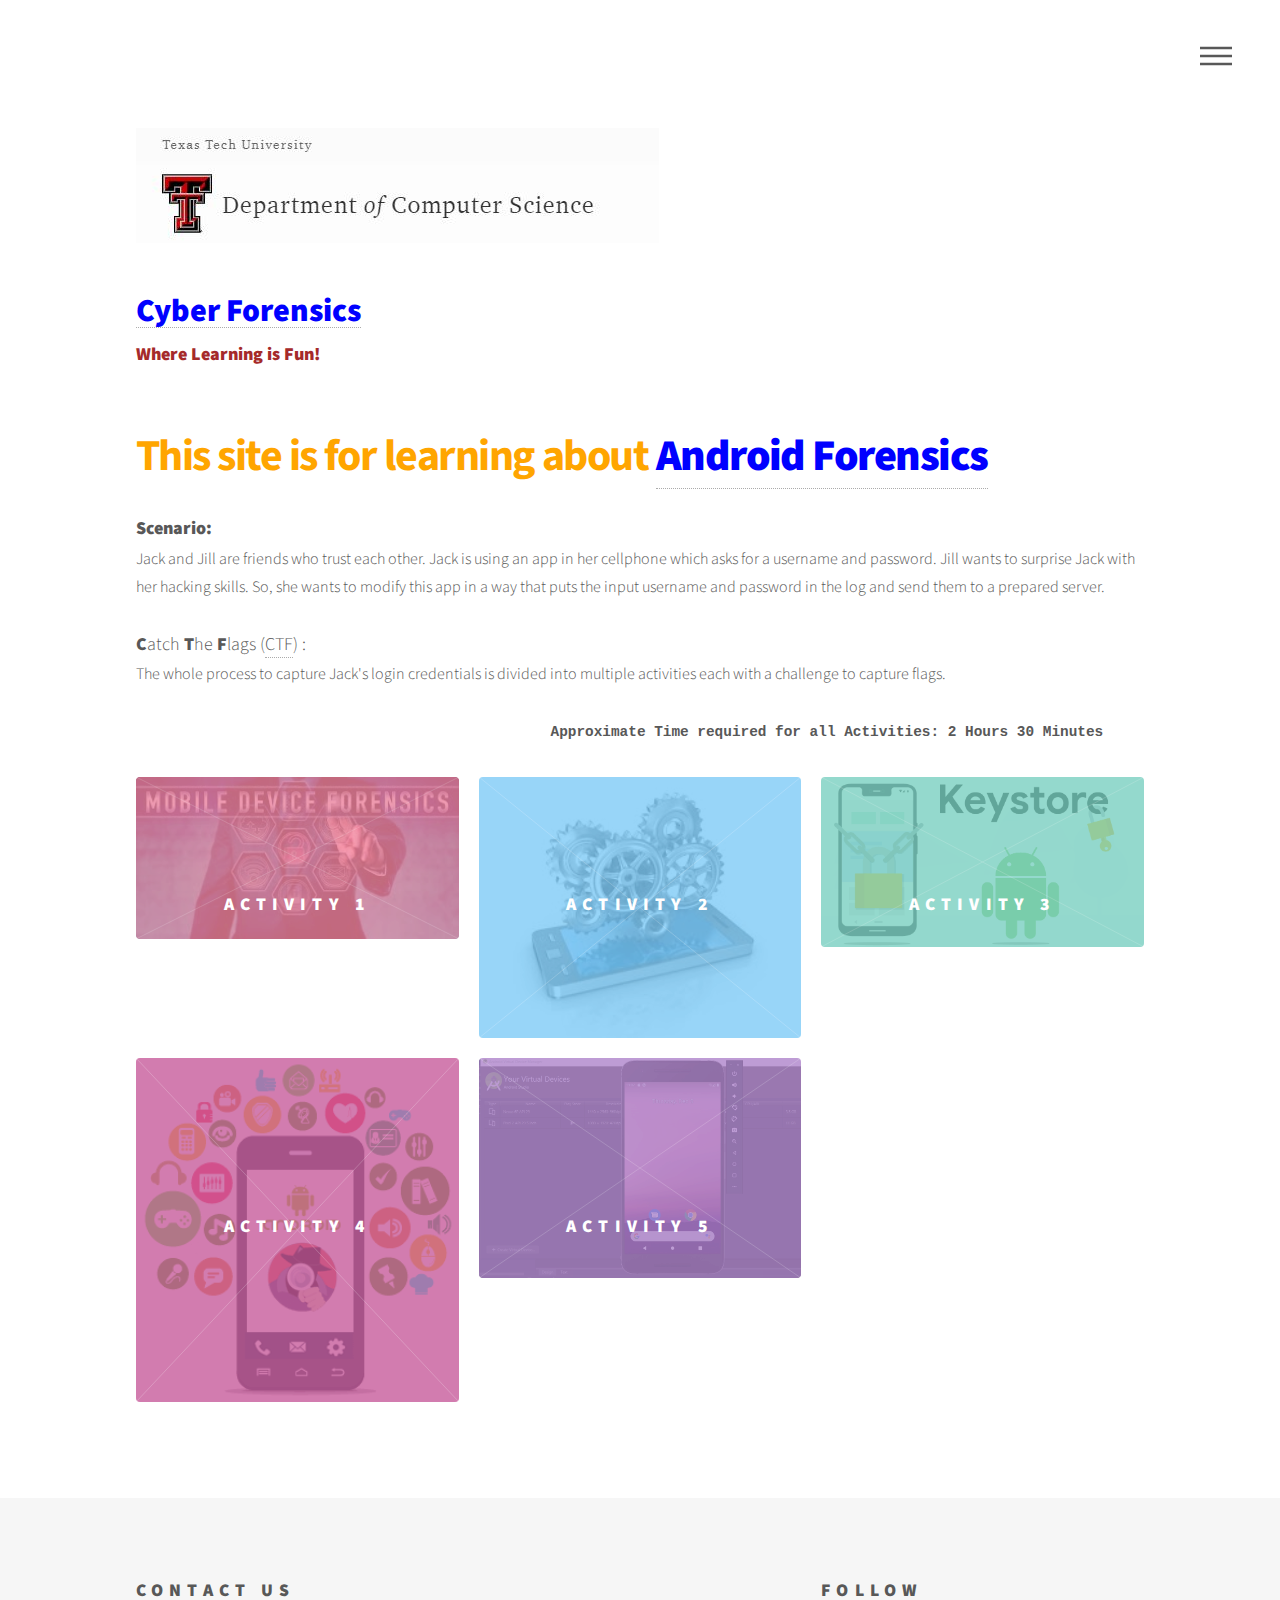
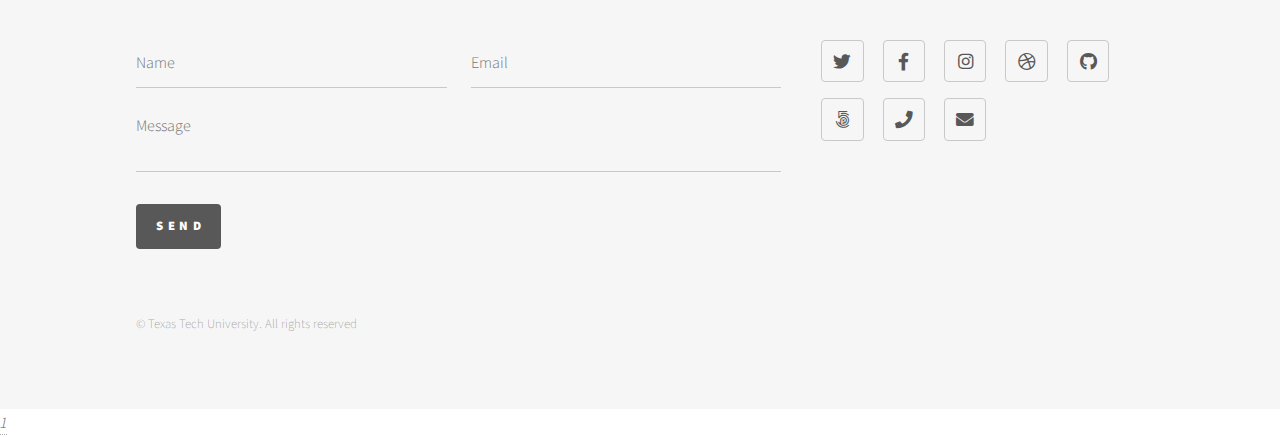
==== index.html @ 740bc831 "Add files via upload" ====
<!DOCTYPE HTML>

<html>
	<head>
		<title>TTU - Cyber Forensics</title>
		<meta charset="utf-8" />
		<meta name="viewport" content="width=device-width, initial-scale=1, user-scalable=no" />
		<link rel="stylesheet" href="assets/css/main.css" />
		<noscript><link rel="stylesheet" href="assets/css/noscript.css" /></noscript>
		<!--
		<script src="https://ajax.googleapis.com/ajax/libs/jquery/2.0.3/jquery.min.js"</script>
		<link href="https://rawgit.com/shaneapen/Image-Preview-for-Links/master/image_preview_for_links.css" rel="stylesheet">     
		<script type="text/javascript">
			$(function() {
				$('#p1 a').miniPreview({ prefetch: 'pageload' });
				$('#p2 a').miniPreview({ prefetch: 'parenthover' });
				$('#p3 a').miniPreview({ prefetch: 'none' });
			});
		</script>
		<script src="https://rawgit.com/shaneapen/Image-Preview-for-Links/master/image_preview_for_links.js"></script>
		-->
		
	</head>
	<body class="is-preload">
		<!-- Wrapper -->
			<div id="wrapper">

				<!-- Header -->
					<header id="header">
						<div class="inner">

							<!-- Logo -->
								<a href="index.html" class="logo">
									<!--<span class="symbol">-->
									<img src="images/TTUCS-logo.JPG" alt="" /></a><br>
									<a href="index.html"><font color="blue" size="6"><b>Cyber Forensics</b></font></a><br>
									<!--</span>-->
									<span class="title"><font color="brown" size="4"><b>Where Learning is Fun!</b></font></span>
								</a>

							<!-- Nav -->
								<nav>
									<ul>
										<li><a href="#menu">Menu</a></li>
									</ul>
								</nav>

						</div>
					</header>

				<!-- Menu -->
					<nav id="menu">
						<h2>Menu</h2>
						<ul>
							<li><a href="index.html">Home</a></li>
							<li><a href="generic1.html">Activity 1</a></li>
							<li><a href="generic2.html">Activity 2</a></li>
							<li><a href="generic3.html">Activity 3</a></li>
							<li><a href="generic4.html">Activity 4</a></li>
							<li><a href="generic5.html">Activity 5</a></li>
						</ul>
					</nav>
					<br><br>
				<!-- Main -->
					<div id="main">
						<div class="inner">
							<header>
								<h1><font color="orange">This site is for learning about <b><font color="blue"><a href="https://en.wikipedia.org/wiki/Mobile_device_forensics"  style="text-decoration:none" onmouseover="style='text-decoration:underline'" onmouseout="style='text-decoration:none'">Android Forensics</a></font></b></font></h1>
								<p><b><font size="4">Scenario:</font></b><br>
									Jack and Jill are friends who trust each other. Jack is using an app in her cellphone which asks for a username and password. Jill wants to surprise Jack with her hacking skills. So, she wants to modify this app in a way that puts the input username and password in the log and send them to a prepared server.
									<br><br>
									<font size="4"><b>C</b>atch <b>T</b>he <b>F</b>lags (<a href="https://cybersecurity.att.com/blogs/security-essentials/capture-the-flag-ctf-what-is-it-for-a-newbie"  style="text-decoration:none" onmouseover="style='text-decoration:underline'" onmouseout="style='text-decoration:none'" >CTF</a>) :</font></b><br>
									The whole process to capture Jack's login credentials is divided into multiple activities each with a challenge to capture flags.
									<pre>                                                <b>Approximate Time required for all Activities: 2 Hours 30 Minutes</b></pre>
									<!-- 
									<p id="p1">
										<a href="https://en.wikipedia.org/wiki/Mobile_device_forensics">Android Forensics</a>
									</p>
									-->
								</p>
							</header>
							<section class="tiles">
								<article class="style1">
									<span class="image">
										<!--<img src="images/pic01.jpg" alt="" />-->
										<img src="images/ttu/images/activity1.jpg" alt="" />
									</span>
									<a href="generic1.html">
										<h2>Activity 1</h2>
										<div class="content">
											<p>Signing an APK File and downloading 'EMM - Vulnerable App'</p>
										</div>
									</a>
								</article>
								<article class="style2">
									<span class="image">
										<!--<img src="images/pic02.jpg" alt="" />-->
										<img src="images/ttu/images/activity2.jpg" alt="" />
									</span>
									<a href="generic2.html">
										<h2>Activity 2</h2>
										<div class="content">
											<p>Disassembling APK File, Adding Trojan Code and Re-building App</p>
										</div>
									</a>
								</article>
								<article class="style3">
									<span class="image">
										<!--<img src="images/pic03.jpg" alt="" />-->
										<img src="images/ttu/images/activity3.jpg" alt="" />
									</span>
									<a href="generic3.html">
										<h2>Activity 3</h2>
										<div class="content">
											<p>Re-signing modified APK, Sending through Email and Installing</p>
										</div>
									</a>
								</article>
								<article class="style4">
									<span class="image">
										<!--<img src="images/pic04.jpg" alt="" />-->
										<img src="images/ttu/images/activity4.jpg" alt="" />
									</span>
									<a href="generic4.html">
										<h2>Activity 4</h2>
										<div class="content">
											<p>Setting up Server and Monitoring the Device Logs</p>
										</div>
									</a>
								</article>
								<article class="style5">
									<span class="image">
										<!--<img src="images/pic05.jpg" alt="" />-->
										<img src="images/ttu/images/activity5.jpg" alt="" />
									</span>
									<a href="generic5.html">
										<h2>Activity 5</h2>
										<div class="content">
											<p>Setting up Server and Monitoring the Device Logs</p>
										</div>
									</a>
								</article>
								<!--<article class="style5">
									<span class="image">
										<img src="images/pic05.jpg" alt="" />
									</span>
									<a href="generic.html">
										<h2>Aliquam</h2>
										<div class="content">
											<p>Sed nisl arcu euismod sit amet nisi lorem etiam dolor veroeros et feugiat.</p>
										</div>
									</a>
								</article>
								<article class="style6">
									<span class="image">
										<img src="images/pic06.jpg" alt="" />
									</span>
									<a href="generic.html">
										<h2>Veroeros</h2>
										<div class="content">
											<p>Sed nisl arcu euismod sit amet nisi lorem etiam dolor veroeros et feugiat.</p>
										</div>
									</a>
								</article>
								<article class="style2">
									<span class="image">
										<img src="images/pic07.jpg" alt="" />
									</span>
									<a href="generic.html">
										<h2>Ipsum</h2>
										<div class="content">
											<p>Sed nisl arcu euismod sit amet nisi lorem etiam dolor veroeros et feugiat.</p>
										</div>
									</a>
								</article>
								<article class="style3">
									<span class="image">
										<img src="images/pic08.jpg" alt="" />
									</span>
									<a href="generic.html">
										<h2>Dolor</h2>
										<div class="content">
											<p>Sed nisl arcu euismod sit amet nisi lorem etiam dolor veroeros et feugiat.</p>
										</div>
									</a>
								</article>
								<article class="style1">
									<span class="image">
										<img src="images/pic09.jpg" alt="" />
									</span>
									<a href="generic.html">
										<h2>Nullam</h2>
										<div class="content">
											<p>Sed nisl arcu euismod sit amet nisi lorem etiam dolor veroeros et feugiat.</p>
										</div>
									</a>
								</article>
								<article class="style5">
									<span class="image">
										<img src="images/pic10.jpg" alt="" />
									</span>
									<a href="generic.html">
										<h2>Ultricies</h2>
										<div class="content">
											<p>Sed nisl arcu euismod sit amet nisi lorem etiam dolor veroeros et feugiat.</p>
										</div>
									</a>
								</article>
								<article class="style6">
									<span class="image">
										<img src="images/pic11.jpg" alt="" />
									</span>
									<a href="generic.html">
										<h2>Dictum</h2>
										<div class="content">
											<p>Sed nisl arcu euismod sit amet nisi lorem etiam dolor veroeros et feugiat.</p>
										</div>
									</a>
								</article>
								<article class="style4">
									<span class="image">
										<img src="images/pic12.jpg" alt="" />
									</span>
									<a href="generic.html">
										<h2>Pretium</h2>
										<div class="content">
											<p>Sed nisl arcu euismod sit amet nisi lorem etiam dolor veroeros et feugiat.</p>
										</div>
									</a>
								</article>-->
							</section>
						</div>
					</div>

				<!-- Footer -->
					<footer id="footer">
						<div class="inner">
							<section>
								<h2>Contact Us</h2>
								<form method="post" action="https://formspree.io/f/xoqrzgeo">
									<div class="fields">
										<div class="field half">
											<input type="text" name="name" id="name" placeholder="Name" />
										</div>
										<div class="field half">
											<input type="email" name="email" id="email" placeholder="Email" />
										</div>
										<div class="field">
											<textarea name="message" id="message" placeholder="Message"></textarea>
										</div>
									</div>
									<ul class="actions">
										<li><input type="submit" value="Send" class="primary" /></li>
									</ul>
								</form>
							</section>
							<section>
								<h2>Follow</h2>
								<ul class="icons">
									<li><a href="#" class="icon brands style2 fa-twitter"><span class="label">Twitter</span></a></li>
									<li><a href="#" class="icon brands style2 fa-facebook-f"><span class="label">Facebook</span></a></li>
									<li><a href="#" class="icon brands style2 fa-instagram"><span class="label">Instagram</span></a></li>
									<li><a href="#" class="icon brands style2 fa-dribbble"><span class="label">Dribbble</span></a></li>
									<li><a href="#" class="icon brands style2 fa-github"><span class="label">GitHub</span></a></li>
									<li><a href="#" class="icon brands style2 fa-500px"><span class="label">500px</span></a></li>
									<li><a href="#" class="icon solid style2 fa-phone"><span class="label">Phone</span></a></li>
									<li><a href="#" class="icon solid style2 fa-envelope"><span class="label">Email</span></a></li>
								</ul>
							</section>
							<ul class="copyright">
								<li>&copy; Texas Tech University. All rights reserved</li><!--<li>Design: <a href="http://html5up.net">HTML5 UP</a></li>-->
							</ul>
						</div>
					</footer>

			</div>

		<!-- Scripts -->
			<script src="assets/js/jquery.min.js"></script>
			<script src="assets/js/browser.min.js"></script>
			<script src="assets/js/breakpoints.min.js"></script>
			<script src="assets/js/util.js"></script>
			<script src="assets/js/main.js"></script>

			<link rel="stylesheet" href="AIchat.v1.css" type="text/css" media="screen" />
			<script type="text/javascript" src="dependencies.v1.js"></script>
			 <script type="text/javascript" src="AIchat.v1.js"></script>
	</body>
</html>
---- assets/css/main.css ----
@import url(fontawesome-all.min.css);
@import url("https://fonts.googleapis.com/css?family=Source+Sans+Pro:300,700,900");

/*
	Phantom by HTML5 UP
	html5up.net | @ajlkn
	Free for personal and commercial use under the CCA 3.0 license (html5up.net/license)
*/

html, body, div, span, applet, object,
iframe, h1, h2, h3, h4, h5, h6, p, blockquote,
pre, a, abbr, acronym, address, big, cite,
code, del, dfn, em, img, ins, kbd, q, s, samp,
small, strike, strong, sub, sup, tt, var, b,
u, i, center, dl, dt, dd, ol, ul, li, fieldset,
form, label, legend, table, caption, tbody,
tfoot, thead, tr, th, td, article, aside,
canvas, details, embed, figure, figcaption,
footer, header, hgroup, menu, nav, output, ruby,
section, summary, time, mark, audio, video {
	margin: 0;
	padding: 0;
	border: 0;
	font-size: 100%;
	font: inherit;
	vertical-align: baseline;}

article, aside, details, figcaption, figure,
footer, header, hgroup, menu, nav, section {
	display: block;}

body {
	line-height: 1;
}

ol, ul {
	list-style: none;
}

blockquote, q {
	quotes: none;
}

	blockquote:before, blockquote:after, q:before, q:after {
		content: '';
		content: none;
	}

table {
	border-collapse: collapse;
	border-spacing: 0;
}

body {
	-webkit-text-size-adjust: none;
}

mark {
	background-color: transparent;
	color: inherit;
}

input::-moz-focus-inner {
	border: 0;
	padding: 0;
}

input, select, textarea {
	-moz-appearance: none;
	-webkit-appearance: none;
	-ms-appearance: none;
	appearance: none;
}

/* Basic */

	@-ms-viewport {
		width: device-width;
	}

	body {
		-ms-overflow-style: scrollbar;
	}

	@media screen and (max-width: 480px) {

		html, body {
			min-width: 320px;
		}

	}

	html {
		box-sizing: border-box;
	}

	*, *:before, *:after {
		box-sizing: inherit;
	}

	body {
		background: #ffffff;
	}

		body.is-preload *, body.is-preload *:before, body.is-preload *:after {
			-moz-animation: none !important;
			-webkit-animation: none !important;
			-ms-animation: none !important;
			animation: none !important;
			-moz-transition: none !important;
			-webkit-transition: none !important;
			-ms-transition: none !important;
			transition: none !important;
		}

/* Type */

	body, input, select, textarea {
		color: #585858;
		font-family: "Source Sans Pro", Helvetica, sans-serif;
		font-size: 16pt;
		font-weight: 300;
		line-height: 1.75;
	}

		@media screen and (max-width: 1680px) {

			body, input, select, textarea {
				font-size: 14pt;
			}

		}

		@media screen and (max-width: 1280px) {

			body, input, select, textarea {
				font-size: 12pt;
			}

		}

	a {
		-moz-transition: border-bottom-color 0.2s ease, color 0.2s ease;
		-webkit-transition: border-bottom-color 0.2s ease, color 0.2s ease;
		-ms-transition: border-bottom-color 0.2s ease, color 0.2s ease;
		transition: border-bottom-color 0.2s ease, color 0.2s ease;
		text-decoration: none;
		color: #585858;
		border-bottom: dotted 1px rgba(88, 88, 88, 0.5);
	}

		a:hover {
			border-bottom-color: transparent;
			color: #f2849e !important;
		}

	strong, b {
		font-weight: 900;
	}

	em, i {
		font-style: italic;
	}

	p {
		margin: 0 0 2em 0;
	}

	h1 {
		font-size: 2.75em;
		font-weight: 700;
		line-height: 1.3;
		margin: 0 0 1em 0;
		letter-spacing: -0.035em;
	}

		h1 a {
			color: inherit;
		}

		@media screen and (max-width: 736px) {

			h1 {
				font-size: 2em;
				margin: 0 0 1em 0;
			}

		}

		@media screen and (max-width: 360px) {

			h1 {
				font-size: 1.75em;
			}

		}

	h2, h3, h4, h5, h6 {
		font-weight: 900;
		line-height: 1.5;
		margin: 0 0 2em 0;
		text-transform: uppercase;
		letter-spacing: 0.35em;
	}

		h2 a, h3 a, h4 a, h5 a, h6 a {
			color: inherit;
		}

	h2 {
		font-size: 1.1em;
	}

	h3 {
		font-size: 1em;
	}

	h4 {
		font-size: 0.8em;
	}

	h5 {
		font-size: 0.8em;
	}

	h6 {
		font-size: 0.8em;
	}

	@media screen and (max-width: 980px) {

		h1 br, h2 br, h3 br, h4 br, h5 br, h6 br {
			display: none;
		}

	}

	@media screen and (max-width: 736px) {

		h2 {
			font-size: 1em;
		}

		h3 {
			font-size: 0.8em;
		}

	}

	sub {
		font-size: 0.8em;
		position: relative;
		top: 0.5em;
	}

	sup {
		font-size: 0.8em;
		position: relative;
		top: -0.5em;
	}

	blockquote {
		border-left: solid 4px #c9c9c9;
		font-style: italic;
		margin: 0 0 2em 0;
		padding: 0.5em 0 0.5em 2em;
	}

	code {
		background: rgba(144, 144, 144, 0.075);
		border-radius: 4px;
		border: solid 1px #c9c9c9;
		font-family: "Courier New", monospace;
		font-size: 0.9em;
		margin: 0 0.25em;
		padding: 0.25em 0.65em;
	}

	pre {
		-webkit-overflow-scrolling: touch;
		font-family: "Courier New", monospace;
		font-size: 0.9em;
		margin: 0 0 2em 0;
	}

		pre code {
			display: block;
			line-height: 1.75;
			padding: 1em 1.5em;
			overflow-x: auto;
		}

	hr {
		border: 0;
		border-bottom: solid 1px #c9c9c9;
		margin: 2em 0;
	}

		hr.major {
			margin: 3em 0;
		}

	.align-left {
		text-align: left;
	}

	.align-center {
		text-align: center;
	}

	.align-right {
		text-align: right;
	}

/* Row */

	.row {
		display: flex;
		flex-wrap: wrap;
		box-sizing: border-box;
		align-items: stretch;
	}

		.row > * {
			box-sizing: border-box;
		}

		.row.gtr-uniform > * > :last-child {
			margin-bottom: 0;
		}

		.row.aln-left {
			justify-content: flex-start;
		}

		.row.aln-center {
			justify-content: center;
		}

		.row.aln-right {
			justify-content: flex-end;
		}

		.row.aln-top {
			align-items: flex-start;
		}

		.row.aln-middle {
			align-items: center;
		}

		.row.aln-bottom {
			align-items: flex-end;
		}

		.row > .imp {
			order: -1;
		}

		.row > .col-1 {
			width: 8.33333%;
		}

		.row > .off-1 {
			margin-left: 8.33333%;
		}

		.row > .col-2 {
			width: 16.66667%;
		}

		.row > .off-2 {
			margin-left: 16.66667%;
		}

		.row > .col-3 {
			width: 25%;
		}

		.row > .off-3 {
			margin-left: 25%;
		}

		.row > .col-4 {
			width: 33.33333%;
		}

		.row > .off-4 {
			margin-left: 33.33333%;
		}

		.row > .col-5 {
			width: 41.66667%;
		}

		.row > .off-5 {
			margin-left: 41.66667%;
		}

		.row > .col-6 {
			width: 50%;
		}

		.row > .off-6 {
			margin-left: 50%;
		}

		.row > .col-7 {
			width: 58.33333%;
		}

		.row > .off-7 {
			margin-left: 58.33333%;
		}

		.row > .col-8 {
			width: 66.66667%;
		}

		.row > .off-8 {
			margin-left: 66.66667%;
		}

		.row > .col-9 {
			width: 75%;
		}

		.row > .off-9 {
			margin-left: 75%;
		}

		.row > .col-10 {
			width: 83.33333%;
		}

		.row > .off-10 {
			margin-left: 83.33333%;
		}

		.row > .col-11 {
			width: 91.66667%;
		}

		.row > .off-11 {
			margin-left: 91.66667%;
		}

		.row > .col-12 {
			width: 100%;
		}

		.row > .off-12 {
			margin-left: 100%;
		}

		.row.gtr-0 {
			margin-top: 0;
			margin-left: 0em;
		}

			.row.gtr-0 > * {
				padding: 0 0 0 0em;
			}

			.row.gtr-0.gtr-uniform {
				margin-top: 0em;
			}

				.row.gtr-0.gtr-uniform > * {
					padding-top: 0em;
				}

		.row.gtr-25 {
			margin-top: 0;
			margin-left: -0.5em;
		}

			.row.gtr-25 > * {
				padding: 0 0 0 0.5em;
			}

			.row.gtr-25.gtr-uniform {
				margin-top: -0.5em;
			}

				.row.gtr-25.gtr-uniform > * {
					padding-top: 0.5em;
				}

		.row.gtr-50 {
			margin-top: 0;
			margin-left: -1em;
		}

			.row.gtr-50 > * {
				padding: 0 0 0 1em;
			}

			.row.gtr-50.gtr-uniform {
				margin-top: -1em;
			}

				.row.gtr-50.gtr-uniform > * {
					padding-top: 1em;
				}

		.row {
			margin-top: 0;
			margin-left: -2em;
		}

			.row > * {
				padding: 0 0 0 2em;
			}

			.row.gtr-uniform {
				margin-top: -2em;
			}

				.row.gtr-uniform > * {
					padding-top: 2em;
				}

		.row.gtr-150 {
			margin-top: 0;
			margin-left: -3em;
		}

			.row.gtr-150 > * {
				padding: 0 0 0 3em;
			}

			.row.gtr-150.gtr-uniform {
				margin-top: -3em;
			}

				.row.gtr-150.gtr-uniform > * {
					padding-top: 3em;
				}

		.row.gtr-200 {
			margin-top: 0;
			margin-left: -4em;
		}

			.row.gtr-200 > * {
				padding: 0 0 0 4em;
			}

			.row.gtr-200.gtr-uniform {
				margin-top: -4em;
			}

				.row.gtr-200.gtr-uniform > * {
					padding-top: 4em;
				}

		@media screen and (max-width: 1680px) {

			.row {
				display: flex;
				flex-wrap: wrap;
				box-sizing: border-box;
				align-items: stretch;
			}

				.row > * {
					box-sizing: border-box;
				}

				.row.gtr-uniform > * > :last-child {
					margin-bottom: 0;
				}

				.row.aln-left {
					justify-content: flex-start;
				}

				.row.aln-center {
					justify-content: center;
				}

				.row.aln-right {
					justify-content: flex-end;
				}

				.row.aln-top {
					align-items: flex-start;
				}

				.row.aln-middle {
					align-items: center;
				}

				.row.aln-bottom {
					align-items: flex-end;
				}

				.row > .imp-xlarge {
					order: -1;
				}

				.row > .col-1-xlarge {
					width: 8.33333%;
				}

				.row > .off-1-xlarge {
					margin-left: 8.33333%;
				}

				.row > .col-2-xlarge {
					width: 16.66667%;
				}

				.row > .off-2-xlarge {
					margin-left: 16.66667%;
				}

				.row > .col-3-xlarge {
					width: 25%;
				}

				.row > .off-3-xlarge {
					margin-left: 25%;
				}

				.row > .col-4-xlarge {
					width: 33.33333%;
				}

				.row > .off-4-xlarge {
					margin-left: 33.33333%;
				}

				.row > .col-5-xlarge {
					width: 41.66667%;
				}

				.row > .off-5-xlarge {
					margin-left: 41.66667%;
				}

				.row > .col-6-xlarge {
					width: 50%;
				}

				.row > .off-6-xlarge {
					margin-left: 50%;
				}

				.row > .col-7-xlarge {
					width: 58.33333%;
				}

				.row > .off-7-xlarge {
					margin-left: 58.33333%;
				}

				.row > .col-8-xlarge {
					width: 66.66667%;
				}

				.row > .off-8-xlarge {
					margin-left: 66.66667%;
				}

				.row > .col-9-xlarge {
					width: 75%;
				}

				.row > .off-9-xlarge {
					margin-left: 75%;
				}

				.row > .col-10-xlarge {
					width: 83.33333%;
				}

				.row > .off-10-xlarge {
					margin-left: 83.33333%;
				}

				.row > .col-11-xlarge {
					width: 91.66667%;
				}

				.row > .off-11-xlarge {
					margin-left: 91.66667%;
				}

				.row > .col-12-xlarge {
					width: 100%;
				}

				.row > .off-12-xlarge {
					margin-left: 100%;
				}

				.row.gtr-0 {
					margin-top: 0;
					margin-left: 0em;
				}

					.row.gtr-0 > * {
						padding: 0 0 0 0em;
					}

					.row.gtr-0.gtr-uniform {
						margin-top: 0em;
					}

						.row.gtr-0.gtr-uniform > * {
							padding-top: 0em;
						}

				.row.gtr-25 {
					margin-top: 0;
					margin-left: -0.5em;
				}

					.row.gtr-25 > * {
						padding: 0 0 0 0.5em;
					}

					.row.gtr-25.gtr-uniform {
						margin-top: -0.5em;
					}

						.row.gtr-25.gtr-uniform > * {
							padding-top: 0.5em;
						}

				.row.gtr-50 {
					margin-top: 0;
					margin-left: -1em;
				}

					.row.gtr-50 > * {
						padding: 0 0 0 1em;
					}

					.row.gtr-50.gtr-uniform {
						margin-top: -1em;
					}

						.row.gtr-50.gtr-uniform > * {
							padding-top: 1em;
						}

				.row {
					margin-top: 0;
					margin-left: -2em;
				}

					.row > * {
						padding: 0 0 0 2em;
					}

					.row.gtr-uniform {
						margin-top: -2em;
					}

						.row.gtr-uniform > * {
							padding-top: 2em;
						}

				.row.gtr-150 {
					margin-top: 0;
					margin-left: -3em;
				}

					.row.gtr-150 > * {
						padding: 0 0 0 3em;
					}

					.row.gtr-150.gtr-uniform {
						margin-top: -3em;
					}

						.row.gtr-150.gtr-uniform > * {
							padding-top: 3em;
						}

				.row.gtr-200 {
					margin-top: 0;
					margin-left: -4em;
				}

					.row.gtr-200 > * {
						padding: 0 0 0 4em;
					}

					.row.gtr-200.gtr-uniform {
						margin-top: -4em;
					}

						.row.gtr-200.gtr-uniform > * {
							padding-top: 4em;
						}

		}

		@media screen and (max-width: 1280px) {

			.row {
				display: flex;
				flex-wrap: wrap;
				box-sizing: border-box;
				align-items: stretch;
			}

				.row > * {
					box-sizing: border-box;
				}

				.row.gtr-uniform > * > :last-child {
					margin-bottom: 0;
				}

				.row.aln-left {
					justify-content: flex-start;
				}

				.row.aln-center {
					justify-content: center;
				}

				.row.aln-right {
					justify-content: flex-end;
				}

				.row.aln-top {
					align-items: flex-start;
				}

				.row.aln-middle {
					align-items: center;
				}

				.row.aln-bottom {
					align-items: flex-end;
				}

				.row > .imp-large {
					order: -1;
				}

				.row > .col-1-large {
					width: 8.33333%;
				}

				.row > .off-1-large {
					margin-left: 8.33333%;
				}

				.row > .col-2-large {
					width: 16.66667%;
				}

				.row > .off-2-large {
					margin-left: 16.66667%;
				}

				.row > .col-3-large {
					width: 25%;
				}

				.row > .off-3-large {
					margin-left: 25%;
				}

				.row > .col-4-large {
					width: 33.33333%;
				}

				.row > .off-4-large {
					margin-left: 33.33333%;
				}

				.row > .col-5-large {
					width: 41.66667%;
				}

				.row > .off-5-large {
					margin-left: 41.66667%;
				}

				.row > .col-6-large {
					width: 50%;
				}

				.row > .off-6-large {
					margin-left: 50%;
				}

				.row > .col-7-large {
					width: 58.33333%;
				}

				.row > .off-7-large {
					margin-left: 58.33333%;
				}

				.row > .col-8-large {
					width: 66.66667%;
				}

				.row > .off-8-large {
					margin-left: 66.66667%;
				}

				.row > .col-9-large {
					width: 75%;
				}

				.row > .off-9-large {
					margin-left: 75%;
				}

				.row > .col-10-large {
					width: 83.33333%;
				}

				.row > .off-10-large {
					margin-left: 83.33333%;
				}

				.row > .col-11-large {
					width: 91.66667%;
				}

				.row > .off-11-large {
					margin-left: 91.66667%;
				}

				.row > .col-12-large {
					width: 100%;
				}

				.row > .off-12-large {
					margin-left: 100%;
				}

				.row.gtr-0 {
					margin-top: 0;
					margin-left: 0em;
				}

					.row.gtr-0 > * {
						padding: 0 0 0 0em;
					}

					.row.gtr-0.gtr-uniform {
						margin-top: 0em;
					}

						.row.gtr-0.gtr-uniform > * {
							padding-top: 0em;
						}

				.row.gtr-25 {
					margin-top: 0;
					margin-left: -0.5em;
				}

					.row.gtr-25 > * {
						padding: 0 0 0 0.5em;
					}

					.row.gtr-25.gtr-uniform {
						margin-top: -0.5em;
					}

						.row.gtr-25.gtr-uniform > * {
							padding-top: 0.5em;
						}

				.row.gtr-50 {
					margin-top: 0;
					margin-left: -1em;
				}

					.row.gtr-50 > * {
						padding: 0 0 0 1em;
					}

					.row.gtr-50.gtr-uniform {
						margin-top: -1em;
					}

						.row.gtr-50.gtr-uniform > * {
							padding-top: 1em;
						}

				.row {
					margin-top: 0;
					margin-left: -2em;
				}

					.row > * {
						padding: 0 0 0 2em;
					}

					.row.gtr-uniform {
						margin-top: -2em;
					}

						.row.gtr-uniform > * {
							padding-top: 2em;
						}

				.row.gtr-150 {
					margin-top: 0;
					margin-left: -3em;
				}

					.row.gtr-150 > * {
						padding: 0 0 0 3em;
					}

					.row.gtr-150.gtr-uniform {
						margin-top: -3em;
					}

						.row.gtr-150.gtr-uniform > * {
							padding-top: 3em;
						}

				.row.gtr-200 {
					margin-top: 0;
					margin-left: -4em;
				}

					.row.gtr-200 > * {
						padding: 0 0 0 4em;
					}

					.row.gtr-200.gtr-uniform {
						margin-top: -4em;
					}

						.row.gtr-200.gtr-uniform > * {
							padding-top: 4em;
						}

		}

		@media screen and (max-width: 980px) {

			.row {
				display: flex;
				flex-wrap: wrap;
				box-sizing: border-box;
				align-items: stretch;
			}

				.row > * {
					box-sizing: border-box;
				}

				.row.gtr-uniform > * > :last-child {
					margin-bottom: 0;
				}

				.row.aln-left {
					justify-content: flex-start;
				}

				.row.aln-center {
					justify-content: center;
				}

				.row.aln-right {
					justify-content: flex-end;
				}

				.row.aln-top {
					align-items: flex-start;
				}

				.row.aln-middle {
					align-items: center;
				}

				.row.aln-bottom {
					align-items: flex-end;
				}

				.row > .imp-medium {
					order: -1;
				}

				.row > .col-1-medium {
					width: 8.33333%;
				}

				.row > .off-1-medium {
					margin-left: 8.33333%;
				}

				.row > .col-2-medium {
					width: 16.66667%;
				}

				.row > .off-2-medium {
					margin-left: 16.66667%;
				}

				.row > .col-3-medium {
					width: 25%;
				}

				.row > .off-3-medium {
					margin-left: 25%;
				}

				.row > .col-4-medium {
					width: 33.33333%;
				}

				.row > .off-4-medium {
					margin-left: 33.33333%;
				}

				.row > .col-5-medium {
					width: 41.66667%;
				}

				.row > .off-5-medium {
					margin-left: 41.66667%;
				}

				.row > .col-6-medium {
					width: 50%;
				}

				.row > .off-6-medium {
					margin-left: 50%;
				}

				.row > .col-7-medium {
					width: 58.33333%;
				}

				.row > .off-7-medium {
					margin-left: 58.33333%;
				}

				.row > .col-8-medium {
					width: 66.66667%;
				}

				.row > .off-8-medium {
					margin-left: 66.66667%;
				}

				.row > .col-9-medium {
					width: 75%;
				}

				.row > .off-9-medium {
					margin-left: 75%;
				}

				.row > .col-10-medium {
					width: 83.33333%;
				}

				.row > .off-10-medium {
					margin-left: 83.33333%;
				}

				.row > .col-11-medium {
					width: 91.66667%;
				}

				.row > .off-11-medium {
					margin-left: 91.66667%;
				}

				.row > .col-12-medium {
					width: 100%;
				}

				.row > .off-12-medium {
					margin-left: 100%;
				}

				.row.gtr-0 {
					margin-top: 0;
					margin-left: 0em;
				}

					.row.gtr-0 > * {
						padding: 0 0 0 0em;
					}

					.row.gtr-0.gtr-uniform {
						margin-top: 0em;
					}

						.row.gtr-0.gtr-uniform > * {
							padding-top: 0em;
						}

				.row.gtr-25 {
					margin-top: 0;
					margin-left: -0.375em;
				}

					.row.gtr-25 > * {
						padding: 0 0 0 0.375em;
					}

					.row.gtr-25.gtr-uniform {
						margin-top: -0.375em;
					}

						.row.gtr-25.gtr-uniform > * {
							padding-top: 0.375em;
						}

				.row.gtr-50 {
					margin-top: 0;
					margin-left: -0.75em;
				}

					.row.gtr-50 > * {
						padding: 0 0 0 0.75em;
					}

					.row.gtr-50.gtr-uniform {
						margin-top: -0.75em;
					}

						.row.gtr-50.gtr-uniform > * {
							padding-top: 0.75em;
						}

				.row {
					margin-top: 0;
					margin-left: -1.5em;
				}

					.row > * {
						padding: 0 0 0 1.5em;
					}

					.row.gtr-uniform {
						margin-top: -1.5em;
					}

						.row.gtr-uniform > * {
							padding-top: 1.5em;
						}

				.row.gtr-150 {
					margin-top: 0;
					margin-left: -2.25em;
				}

					.row.gtr-150 > * {
						padding: 0 0 0 2.25em;
					}

					.row.gtr-150.gtr-uniform {
						margin-top: -2.25em;
					}

						.row.gtr-150.gtr-uniform > * {
							padding-top: 2.25em;
						}

				.row.gtr-200 {
					margin-top: 0;
					margin-left: -3em;
				}

					.row.gtr-200 > * {
						padding: 0 0 0 3em;
					}

					.row.gtr-200.gtr-uniform {
						margin-top: -3em;
					}

						.row.gtr-200.gtr-uniform > * {
							padding-top: 3em;
						}

		}

		@media screen and (max-width: 736px) {

			.row {
				display: flex;
				flex-wrap: wrap;
				box-sizing: border-box;
				align-items: stretch;
			}

				.row > * {
					box-sizing: border-box;
				}

				.row.gtr-uniform > * > :last-child {
					margin-bottom: 0;
				}

				.row.aln-left {
					justify-content: flex-start;
				}

				.row.aln-center {
					justify-content: center;
				}

				.row.aln-right {
					justify-content: flex-end;
				}

				.row.aln-top {
					align-items: flex-start;
				}

				.row.aln-middle {
					align-items: center;
				}

				.row.aln-bottom {
					align-items: flex-end;
				}

				.row > .imp-small {
					order: -1;
				}

				.row > .col-1-small {
					width: 8.33333%;
				}

				.row > .off-1-small {
					margin-left: 8.33333%;
				}

				.row > .col-2-small {
					width: 16.66667%;
				}

				.row > .off-2-small {
					margin-left: 16.66667%;
				}

				.row > .col-3-small {
					width: 25%;
				}

				.row > .off-3-small {
					margin-left: 25%;
				}

				.row > .col-4-small {
					width: 33.33333%;
				}

				.row > .off-4-small {
					margin-left: 33.33333%;
				}

				.row > .col-5-small {
					width: 41.66667%;
				}

				.row > .off-5-small {
					margin-left: 41.66667%;
				}

				.row > .col-6-small {
					width: 50%;
				}

				.row > .off-6-small {
					margin-left: 50%;
				}

				.row > .col-7-small {
					width: 58.33333%;
				}

				.row > .off-7-small {
					margin-left: 58.33333%;
				}

				.row > .col-8-small {
					width: 66.66667%;
				}

				.row > .off-8-small {
					margin-left: 66.66667%;
				}

				.row > .col-9-small {
					width: 75%;
				}

				.row > .off-9-small {
					margin-left: 75%;
				}

				.row > .col-10-small {
					width: 83.33333%;
				}

				.row > .off-10-small {
					margin-left: 83.33333%;
				}

				.row > .col-11-small {
					width: 91.66667%;
				}

				.row > .off-11-small {
					margin-left: 91.66667%;
				}

				.row > .col-12-small {
					width: 100%;
				}

				.row > .off-12-small {
					margin-left: 100%;
				}

				.row.gtr-0 {
					margin-top: 0;
					margin-left: 0em;
				}

					.row.gtr-0 > * {
						padding: 0 0 0 0em;
					}

					.row.gtr-0.gtr-uniform {
						margin-top: 0em;
					}

						.row.gtr-0.gtr-uniform > * {
							padding-top: 0em;
						}

				.row.gtr-25 {
					margin-top: 0;
					margin-left: -0.25em;
				}

					.row.gtr-25 > * {
						padding: 0 0 0 0.25em;
					}

					.row.gtr-25.gtr-uniform {
						margin-top: -0.25em;
					}

						.row.gtr-25.gtr-uniform > * {
							padding-top: 0.25em;
						}

				.row.gtr-50 {
					margin-top: 0;
					margin-left: -0.5em;
				}

					.row.gtr-50 > * {
						padding: 0 0 0 0.5em;
					}

					.row.gtr-50.gtr-uniform {
						margin-top: -0.5em;
					}

						.row.gtr-50.gtr-uniform > * {
							padding-top: 0.5em;
						}

				.row {
					margin-top: 0;
					margin-left: -1em;
				}

					.row > * {
						padding: 0 0 0 1em;
					}

					.row.gtr-uniform {
						margin-top: -1em;
					}

						.row.gtr-uniform > * {
							padding-top: 1em;
						}

				.row.gtr-150 {
					margin-top: 0;
					margin-left: -1.5em;
				}

					.row.gtr-150 > * {
						padding: 0 0 0 1.5em;
					}

					.row.gtr-150.gtr-uniform {
						margin-top: -1.5em;
					}

						.row.gtr-150.gtr-uniform > * {
							padding-top: 1.5em;
						}

				.row.gtr-200 {
					margin-top: 0;
					margin-left: -2em;
				}

					.row.gtr-200 > * {
						padding: 0 0 0 2em;
					}

					.row.gtr-200.gtr-uniform {
						margin-top: -2em;
					}

						.row.gtr-200.gtr-uniform > * {
							padding-top: 2em;
						}

		}

		@media screen and (max-width: 480px) {

			.row {
				display: flex;
				flex-wrap: wrap;
				box-sizing: border-box;
				align-items: stretch;
			}

				.row > * {
					box-sizing: border-box;
				}

				.row.gtr-uniform > * > :last-child {
					margin-bottom: 0;
				}

				.row.aln-left {
					justify-content: flex-start;
				}

				.row.aln-center {
					justify-content: center;
				}

				.row.aln-right {
					justify-content: flex-end;
				}

				.row.aln-top {
					align-items: flex-start;
				}

				.row.aln-middle {
					align-items: center;
				}

				.row.aln-bottom {
					align-items: flex-end;
				}

				.row > .imp-xsmall {
					order: -1;
				}

				.row > .col-1-xsmall {
					width: 8.33333%;
				}

				.row > .off-1-xsmall {
					margin-left: 8.33333%;
				}

				.row > .col-2-xsmall {
					width: 16.66667%;
				}

				.row > .off-2-xsmall {
					margin-left: 16.66667%;
				}

				.row > .col-3-xsmall {
					width: 25%;
				}

				.row > .off-3-xsmall {
					margin-left: 25%;
				}

				.row > .col-4-xsmall {
					width: 33.33333%;
				}

				.row > .off-4-xsmall {
					margin-left: 33.33333%;
				}

				.row > .col-5-xsmall {
					width: 41.66667%;
				}

				.row > .off-5-xsmall {
					margin-left: 41.66667%;
				}

				.row > .col-6-xsmall {
					width: 50%;
				}

				.row > .off-6-xsmall {
					margin-left: 50%;
				}

				.row > .col-7-xsmall {
					width: 58.33333%;
				}

				.row > .off-7-xsmall {
					margin-left: 58.33333%;
				}

				.row > .col-8-xsmall {
					width: 66.66667%;
				}

				.row > .off-8-xsmall {
					margin-left: 66.66667%;
				}

				.row > .col-9-xsmall {
					width: 75%;
				}

				.row > .off-9-xsmall {
					margin-left: 75%;
				}

				.row > .col-10-xsmall {
					width: 83.33333%;
				}

				.row > .off-10-xsmall {
					margin-left: 83.33333%;
				}

				.row > .col-11-xsmall {
					width: 91.66667%;
				}

				.row > .off-11-xsmall {
					margin-left: 91.66667%;
				}

				.row > .col-12-xsmall {
					width: 100%;
				}

				.row > .off-12-xsmall {
					margin-left: 100%;
				}

				.row.gtr-0 {
					margin-top: 0;
					margin-left: 0em;
				}

					.row.gtr-0 > * {
						padding: 0 0 0 0em;
					}

					.row.gtr-0.gtr-uniform {
						margin-top: 0em;
					}

						.row.gtr-0.gtr-uniform > * {
							padding-top: 0em;
						}

				.row.gtr-25 {
					margin-top: 0;
					margin-left: -0.25em;
				}

					.row.gtr-25 > * {
						padding: 0 0 0 0.25em;
					}

					.row.gtr-25.gtr-uniform {
						margin-top: -0.25em;
					}

						.row.gtr-25.gtr-uniform > * {
							padding-top: 0.25em;
						}

				.row.gtr-50 {
					margin-top: 0;
					margin-left: -0.5em;
				}

					.row.gtr-50 > * {
						padding: 0 0 0 0.5em;
					}

					.row.gtr-50.gtr-uniform {
						margin-top: -0.5em;
					}

						.row.gtr-50.gtr-uniform > * {
							padding-top: 0.5em;
						}

				.row {
					margin-top: 0;
					margin-left: -1em;
				}

					.row > * {
						padding: 0 0 0 1em;
					}

					.row.gtr-uniform {
						margin-top: -1em;
					}

						.row.gtr-uniform > * {
							padding-top: 1em;
						}

				.row.gtr-150 {
					margin-top: 0;
					margin-left: -1.5em;
				}

					.row.gtr-150 > * {
						padding: 0 0 0 1.5em;
					}

					.row.gtr-150.gtr-uniform {
						margin-top: -1.5em;
					}

						.row.gtr-150.gtr-uniform > * {
							padding-top: 1.5em;
						}

				.row.gtr-200 {
					margin-top: 0;
					margin-left: -2em;
				}

					.row.gtr-200 > * {
						padding: 0 0 0 2em;
					}

					.row.gtr-200.gtr-uniform {
						margin-top: -2em;
					}

						.row.gtr-200.gtr-uniform > * {
							padding-top: 2em;
						}

		}

/* Section/Article */

	section.special, article.special {
		text-align: center;
	}

	header p {
		margin-top: -1em;
	}

	@media screen and (max-width: 736px) {

		header p {
			margin-top: 0;
		}

	}

/* Icon */

	.icon {
		text-decoration: none;
		border-bottom: none;
		position: relative;
	}

		.icon:before {
			-moz-osx-font-smoothing: grayscale;
			-webkit-font-smoothing: antialiased;
			display: inline-block;
			font-style: normal;
			font-variant: normal;
			text-rendering: auto;
			line-height: 1;
			text-transform: none !important;
			font-family: 'Font Awesome 5 Free';
			font-weight: 400;
		}

		.icon > .label {
			display: none;
		}

		.icon:before {
			line-height: inherit;
		}

		.icon.solid:before {
			font-weight: 900;
		}

		.icon.brands:before {
			font-family: 'Font Awesome 5 Brands';
		}

		.icon.style2 {
			-moz-transition: background-color 0.2s ease-in-out, color 0.2s ease-in-out, border-color 0.2s ease-in-out;
			-webkit-transition: background-color 0.2s ease-in-out, color 0.2s ease-in-out, border-color 0.2s ease-in-out;
			-ms-transition: background-color 0.2s ease-in-out, color 0.2s ease-in-out, border-color 0.2s ease-in-out;
			transition: background-color 0.2s ease-in-out, color 0.2s ease-in-out, border-color 0.2s ease-in-out;
			background-color: transparent;
			border: solid 1px #c9c9c9;
			border-radius: 4px;
			width: 2.65em;
			height: 2.65em;
			display: inline-block;
			text-align: center;
			line-height: 2.65em;
			color: inherit;
		}

			.icon.style2:before {
				font-size: 1.1em;
			}

			.icon.style2:hover {
				color: #f2849e;
				border-color: #f2849e;
			}

			.icon.style2:active {
				background-color: rgba(242, 132, 158, 0.1);
			}

/* List */

	ol {
		list-style: decimal;
		margin: 0 0 2em 0;
		padding-left: 1.25em;
	}

		ol li {
			padding-left: 0.25em;
		}

	ul {
		list-style: disc;
		margin: 0 0 2em 0;
		padding-left: 1em;
	}

		ul li {
			padding-left: 0.5em;
		}

		ul.alt {
			list-style: none;
			padding-left: 0;
		}

			ul.alt li {
				border-top: solid 1px #c9c9c9;
				padding: 0.5em 0;
			}

				ul.alt li:first-child {
					border-top: 0;
					padding-top: 0;
				}

	dl {
		margin: 0 0 2em 0;
	}

		dl dt {
			display: block;
			font-weight: 900;
			margin: 0 0 1em 0;
		}

		dl dd {
			margin-left: 2em;
		}

/* Actions */

	ul.actions {
		display: -moz-flex;
		display: -webkit-flex;
		display: -ms-flex;
		display: flex;
		cursor: default;
		list-style: none;
		margin-left: -1em;
		padding-left: 0;
	}

		ul.actions li {
			padding: 0 0 0 1em;
			vertical-align: middle;
		}

		ul.actions.special {
			-moz-justify-content: center;
			-webkit-justify-content: center;
			-ms-justify-content: center;
			justify-content: center;
			width: 100%;
			margin-left: 0;
		}

			ul.actions.special li:first-child {
				padding-left: 0;
			}

		ul.actions.stacked {
			-moz-flex-direction: column;
			-webkit-flex-direction: column;
			-ms-flex-direction: column;
			flex-direction: column;
			margin-left: 0;
		}

			ul.actions.stacked li {
				padding: 1.3em 0 0 0;
			}

				ul.actions.stacked li:first-child {
					padding-top: 0;
				}

		ul.actions.fit {
			width: calc(100% + 1em);
		}

			ul.actions.fit li {
				-moz-flex-grow: 1;
				-webkit-flex-grow: 1;
				-ms-flex-grow: 1;
				flex-grow: 1;
				-moz-flex-shrink: 1;
				-webkit-flex-shrink: 1;
				-ms-flex-shrink: 1;
				flex-shrink: 1;
				width: 100%;
			}

				ul.actions.fit li > * {
					width: 100%;
				}

			ul.actions.fit.stacked {
				width: 100%;
			}

		@media screen and (max-width: 480px) {

			ul.actions:not(.fixed) {
				-moz-flex-direction: column;
				-webkit-flex-direction: column;
				-ms-flex-direction: column;
				flex-direction: column;
				margin-left: 0;
				width: 100% !important;
			}

				ul.actions:not(.fixed) li {
					-moz-flex-grow: 1;
					-webkit-flex-grow: 1;
					-ms-flex-grow: 1;
					flex-grow: 1;
					-moz-flex-shrink: 1;
					-webkit-flex-shrink: 1;
					-ms-flex-shrink: 1;
					flex-shrink: 1;
					padding: 1em 0 0 0;
					text-align: center;
					width: 100%;
				}

					ul.actions:not(.fixed) li > * {
						width: 100%;
					}

					ul.actions:not(.fixed) li:first-child {
						padding-top: 0;
					}

					ul.actions:not(.fixed) li input[type="submit"],
					ul.actions:not(.fixed) li input[type="reset"],
					ul.actions:not(.fixed) li input[type="button"],
					ul.actions:not(.fixed) li button,
					ul.actions:not(.fixed) li .button {
						width: 100%;
					}

						ul.actions:not(.fixed) li input[type="submit"].icon:before,
						ul.actions:not(.fixed) li input[type="reset"].icon:before,
						ul.actions:not(.fixed) li input[type="button"].icon:before,
						ul.actions:not(.fixed) li button.icon:before,
						ul.actions:not(.fixed) li .button.icon:before {
							margin-left: -0.5rem;
						}

		}

/* Icons */

	ul.icons {
		cursor: default;
		list-style: none;
		padding-left: 0;
		margin: -1em 0 2em -1em;
	}

		ul.icons li {
			display: inline-block;
			padding: 1em 0 0 1em;
		}

/* Form */

	form {
		margin: 0 0 2em 0;
		overflow-x: hidden;
	}

		form > :last-child {
			margin-bottom: 0;
		}

		form > .fields {
			display: -moz-flex;
			display: -webkit-flex;
			display: -ms-flex;
			display: flex;
			-moz-flex-wrap: wrap;
			-webkit-flex-wrap: wrap;
			-ms-flex-wrap: wrap;
			flex-wrap: wrap;
			width: calc(100% + 3em);
			margin: -1.5em 0 2em -1.5em;
		}

			form > .fields > .field {
				-moz-flex-grow: 0;
				-webkit-flex-grow: 0;
				-ms-flex-grow: 0;
				flex-grow: 0;
				-moz-flex-shrink: 0;
				-webkit-flex-shrink: 0;
				-ms-flex-shrink: 0;
				flex-shrink: 0;
				padding: 1.5em 0 0 1.5em;
				width: calc(100% - 1.5em);
			}

				form > .fields > .field.half {
					width: calc(50% - 0.75em);
				}

				form > .fields > .field.third {
					width: calc(100%/3 - 0.5em);
				}

				form > .fields > .field.quarter {
					width: calc(25% - 0.375em);
				}

		@media screen and (max-width: 480px) {

			form > .fields {
				width: calc(100% + 3em);
				margin: -1.5em 0 2em -1.5em;
			}

				form > .fields > .field {
					padding: 1.5em 0 0 1.5em;
					width: calc(100% - 1.5em);
				}

					form > .fields > .field.half {
						width: calc(100% - 1.5em);
					}

					form > .fields > .field.third {
						width: calc(100% - 1.5em);
					}

					form > .fields > .field.quarter {
						width: calc(100% - 1.5em);
					}

		}

	label {
		display: block;
		font-size: 0.9em;
		font-weight: 900;
		margin: 0 0 1em 0;
	}

	input[type="text"],
	input[type="password"],
	input[type="email"],
	input[type="tel"],
	select,
	textarea {
		-moz-appearance: none;
		-webkit-appearance: none;
		-ms-appearance: none;
		appearance: none;
		background-color: transparent;
		border: none;
		border-radius: 0;
		border-bottom: solid 1px #c9c9c9;
		color: inherit;
		display: block;
		outline: 0;
		padding: 0;
		text-decoration: none;
		width: 100%;
	}

		input[type="text"]:invalid,
		input[type="password"]:invalid,
		input[type="email"]:invalid,
		input[type="tel"]:invalid,
		select:invalid,
		textarea:invalid {
			box-shadow: none;
		}

		input[type="text"]:focus,
		input[type="password"]:focus,
		input[type="email"]:focus,
		input[type="tel"]:focus,
		select:focus,
		textarea:focus {
			border-bottom-color: #f2849e;
			box-shadow: inset 0 -1px 0 0 #f2849e;
		}

	select {
		background-image: url("data:image/svg+xml;charset=utf8,%3Csvg xmlns='http://www.w3.org/2000/svg' width='40' height='40' preserveAspectRatio='none' viewBox='0 0 40 40'%3E%3Cpath d='M9.4,12.3l10.4,10.4l10.4-10.4c0.2-0.2,0.5-0.4,0.9-0.4c0.3,0,0.6,0.1,0.9,0.4l3.3,3.3c0.2,0.2,0.4,0.5,0.4,0.9 c0,0.4-0.1,0.6-0.4,0.9L20.7,31.9c-0.2,0.2-0.5,0.4-0.9,0.4c-0.3,0-0.6-0.1-0.9-0.4L4.3,17.3c-0.2-0.2-0.4-0.5-0.4-0.9 c0-0.4,0.1-0.6,0.4-0.9l3.3-3.3c0.2-0.2,0.5-0.4,0.9-0.4S9.1,12.1,9.4,12.3z' fill='%23c9c9c9' /%3E%3C/svg%3E");
		background-size: 1.25rem;
		background-repeat: no-repeat;
		background-position: calc(100% - 1rem) center;
		height: 3em;
		padding-right: 3em;
		text-overflow: ellipsis;
	}

		select option {
			background: #ffffff;
		}

		select:focus::-ms-value {
			background-color: transparent;
		}

		select::-ms-expand {
			display: none;
		}

	input[type="text"],
	input[type="password"],
	input[type="email"],
	select {
		height: 3em;
	}

	textarea {
		padding: 0;
		min-height: 3.75em;
	}

	input[type="checkbox"],
	input[type="radio"] {
		-moz-appearance: none;
		-webkit-appearance: none;
		-ms-appearance: none;
		appearance: none;
		display: block;
		float: left;
		margin-right: -2em;
		opacity: 0;
		width: 1em;
		z-index: -1;
	}

		input[type="checkbox"] + label,
		input[type="radio"] + label {
			text-decoration: none;
			color: #585858;
			cursor: pointer;
			display: inline-block;
			font-size: 1em;
			font-weight: 300;
			padding-left: 2.55em;
			padding-right: 0.75em;
			position: relative;
		}

			input[type="checkbox"] + label:before,
			input[type="radio"] + label:before {
				-moz-osx-font-smoothing: grayscale;
				-webkit-font-smoothing: antialiased;
				display: inline-block;
				font-style: normal;
				font-variant: normal;
				text-rendering: auto;
				line-height: 1;
				text-transform: none !important;
				font-family: 'Font Awesome 5 Free';
				font-weight: 900;
			}

			input[type="checkbox"] + label:before,
			input[type="radio"] + label:before {
				border-radius: 4px;
				border: solid 1px #c9c9c9;
				content: '';
				display: inline-block;
				font-size: 0.8em;
				height: 2.25em;
				left: 0;
				line-height: 2.25em;
				position: absolute;
				text-align: center;
				top: 0;
				width: 2.25em;
			}

		input[type="checkbox"]:checked + label:before,
		input[type="radio"]:checked + label:before {
			background: #585858;
			border-color: #585858;
			color: #ffffff;
			content: '\f00c';
		}

		input[type="checkbox"]:focus + label:before,
		input[type="radio"]:focus + label:before {
			border-color: #f2849e;
			box-shadow: 0 0 0 1px #f2849e;
		}

	input[type="checkbox"] + label:before {
		border-radius: 4px;
	}

	input[type="radio"] + label:before {
		border-radius: 100%;
	}

/* Box */

	.box {
		border-radius: 4px;
		border: solid 1px #c9c9c9;
		margin-bottom: 2em;
		padding: 1.5em;
	}

		.box > :last-child,
		.box > :last-child > :last-child,
		.box > :last-child > :last-child > :last-child {
			margin-bottom: 0;
		}

		.box.alt {
			border: 0;
			border-radius: 0;
			padding: 0;
		}

/* Image */

	.image {
		border-radius: 4px;
		border: 0;
		display: inline-block;
		position: relative;
	}

		.image img {
			border-radius: 4px;
			display: block;
		}

		.image.left, .image.right {
			max-width: 40%;
		}

			.image.left img, .image.right img {
				width: 100%;
			}

		.image.left {
			float: left;
			padding: 0 1.5em 1em 0;
			top: 0.25em;
		}

		.image.right {
			float: right;
			padding: 0 0 1em 1.5em;
			top: 0.25em;
		}

		.image.fit {
			display: block;
			margin: 0 0 2em 0;
			width: 100%;
		}

			.image.fit img {
				width: 100%;
			}

		.image.main {
			display: block;
			margin: 0 0 3em 0;
			width: 100%;
		}

			.image.main img {
				width: 100%;
			}

			@media screen and (max-width: 736px) {

				.image.main {
					margin: 0 0 2em 0;
				}

			}

/* Table */

	.table-wrapper {
		-webkit-overflow-scrolling: touch;
		overflow-x: auto;
	}

	table {
		margin: 0 0 2em 0;
		width: 100%;
	}

		table tbody tr {
			border: solid 1px #c9c9c9;
			border-left: 0;
			border-right: 0;
		}

			table tbody tr:nth-child(2n + 1) {
				background-color: rgba(144, 144, 144, 0.075);
			}

		table td {
			padding: 0.75em 0.75em;
		}

		table th {
			font-size: 0.9em;
			font-weight: 900;
			padding: 0 0.75em 0.75em 0.75em;
			text-align: left;
		}

		table thead {
			border-bottom: solid 2px #c9c9c9;
		}

		table tfoot {
			border-top: solid 2px #c9c9c9;
		}

		table.alt {
			border-collapse: separate;
		}

			table.alt tbody tr td {
				border: solid 1px #c9c9c9;
				border-left-width: 0;
				border-top-width: 0;
			}

				table.alt tbody tr td:first-child {
					border-left-width: 1px;
				}

			table.alt tbody tr:first-child td {
				border-top-width: 1px;
			}

			table.alt thead {
				border-bottom: 0;
			}

			table.alt tfoot {
				border-top: 0;
			}

/* Button */

	input[type="submit"],
	input[type="reset"],
	input[type="button"],
	button,
	.button {
		-moz-appearance: none;
		-webkit-appearance: none;
		-ms-appearance: none;
		appearance: none;
		-moz-transition: background-color 0.2s ease-in-out, color 0.2s ease-in-out, box-shadow 0.2s ease-in-out;
		-webkit-transition: background-color 0.2s ease-in-out, color 0.2s ease-in-out, box-shadow 0.2s ease-in-out;
		-ms-transition: background-color 0.2s ease-in-out, color 0.2s ease-in-out, box-shadow 0.2s ease-in-out;
		transition: background-color 0.2s ease-in-out, color 0.2s ease-in-out, box-shadow 0.2s ease-in-out;
		background-color: transparent;
		border-radius: 4px;
		border: 0;
		box-shadow: inset 0 0 0 2px #585858;
		color: #585858 !important;
		cursor: pointer;
		display: inline-block;
		font-size: 0.8em;
		font-weight: 900;
		height: 3.5em;
		letter-spacing: 0.35em;
		line-height: 3.45em;
		overflow: hidden;
		padding: 0 1.25em 0 1.6em;
		text-align: center;
		text-decoration: none;
		text-overflow: ellipsis;
		text-transform: uppercase;
		white-space: nowrap;
	}

		input[type="submit"].icon:before,
		input[type="reset"].icon:before,
		input[type="button"].icon:before,
		button.icon:before,
		.button.icon:before {
			margin-right: 0.5em;
		}

		input[type="submit"].fit,
		input[type="reset"].fit,
		input[type="button"].fit,
		button.fit,
		.button.fit {
			width: 100%;
		}

		input[type="submit"]:hover,
		input[type="reset"]:hover,
		input[type="button"]:hover,
		button:hover,
		.button:hover {
			color: #f2849e !important;
			box-shadow: inset 0 0 0 2px #f2849e;
		}

		input[type="submit"]:active,
		input[type="reset"]:active,
		input[type="button"]:active,
		button:active,
		.button:active {
			background-color: rgba(242, 132, 158, 0.1);
		}

		input[type="submit"].small,
		input[type="reset"].small,
		input[type="button"].small,
		button.small,
		.button.small {
			font-size: 0.6em;
		}

		input[type="submit"].large,
		input[type="reset"].large,
		input[type="button"].large,
		button.large,
		.button.large {
			font-size: 1em;
		}

		input[type="submit"].primary,
		input[type="reset"].primary,
		input[type="button"].primary,
		button.primary,
		.button.primary {
			box-shadow: none;
			background-color: #585858;
			color: #ffffff !important;
		}

			input[type="submit"].primary:hover,
			input[type="reset"].primary:hover,
			input[type="button"].primary:hover,
			button.primary:hover,
			.button.primary:hover {
				background-color: #f2849e;
			}

			input[type="submit"].primary:active,
			input[type="reset"].primary:active,
			input[type="button"].primary:active,
			button.primary:active,
			.button.primary:active {
				background-color: #ee5f81;
			}

		input[type="submit"].disabled, input[type="submit"]:disabled,
		input[type="reset"].disabled,
		input[type="reset"]:disabled,
		input[type="button"].disabled,
		input[type="button"]:disabled,
		button.disabled,
		button:disabled,
		.button.disabled,
		.button:disabled {
			pointer-events: none;
			opacity: 0.25;
		}

/* Tiles */

	.tiles {
		display: -moz-flex;
		display: -webkit-flex;
		display: -ms-flex;
		display: flex;
		-moz-flex-wrap: wrap;
		-webkit-flex-wrap: wrap;
		-ms-flex-wrap: wrap;
		flex-wrap: wrap;
		postiion: relative;
		margin: -2.5em 0 0 -2.5em;
	}

		.tiles article {
			-moz-transition: -moz-transform 0.5s ease, opacity 0.5s ease;
			-webkit-transition: -webkit-transform 0.5s ease, opacity 0.5s ease;
			-ms-transition: -ms-transform 0.5s ease, opacity 0.5s ease;
			transition: transform 0.5s ease, opacity 0.5s ease;
			position: relative;
			width: calc(33.33333% - 2.5em);
			margin: 2.5em 0 0 2.5em;
		}

			.tiles article > .image {
				-moz-transition: -moz-transform 0.5s ease;
				-webkit-transition: -webkit-transform 0.5s ease;
				-ms-transition: -ms-transform 0.5s ease;
				transition: transform 0.5s ease;
				position: relative;
				display: block;
				width: 100%;
				border-radius: 4px;
				overflow: hidden;
			}

				.tiles article > .image img {
					display: block;
					width: 100%;
				}

				.tiles article > .image:before {
					pointer-events: none;
					-moz-transition: background-color 0.5s ease, opacity 0.5s ease;
					-webkit-transition: background-color 0.5s ease, opacity 0.5s ease;
					-ms-transition: background-color 0.5s ease, opacity 0.5s ease;
					transition: background-color 0.5s ease, opacity 0.5s ease;
					content: '';
					display: block;
					position: absolute;
					top: 0;
					left: 0;
					width: 100%;
					height: 100%;
					opacity: 1.0;
					z-index: 1;
					opacity: 0.8;
				}

				.tiles article > .image:after {
					pointer-events: none;
					-moz-transition: opacity 0.5s ease;
					-webkit-transition: opacity 0.5s ease;
					-ms-transition: opacity 0.5s ease;
					transition: opacity 0.5s ease;
					content: '';
					display: block;
					position: absolute;
					top: 0;
					left: 0;
					width: 100%;
					height: 100%;
					background-image: url("data:image/svg+xml;charset=utf8,%3Csvg xmlns='http://www.w3.org/2000/svg' width='100' height='100' viewBox='0 0 100 100' preserveAspectRatio='none'%3E%3Cstyle%3Eline %7B stroke-width: 0.25px%3B stroke: %23ffffff%3B %7D%3C/style%3E%3Cline x1='0' y1='0' x2='100' y2='100' /%3E%3Cline x1='100' y1='0' x2='0' y2='100' /%3E%3C/svg%3E");
					background-position: center;
					background-repeat: no-repeat;
					background-size: 100% 100%;
					opacity: 0.25;
					z-index: 2;
				}

			.tiles article > a {
				display: -moz-flex;
				display: -webkit-flex;
				display: -ms-flex;
				display: flex;
				-moz-flex-direction: column;
				-webkit-flex-direction: column;
				-ms-flex-direction: column;
				flex-direction: column;
				-moz-align-items: center;
				-webkit-align-items: center;
				-ms-align-items: center;
				align-items: center;
				-moz-justify-content: center;
				-webkit-justify-content: center;
				-ms-justify-content: center;
				justify-content: center;
				-moz-transition: background-color 0.5s ease, -moz-transform 0.5s ease;
				-webkit-transition: background-color 0.5s ease, -webkit-transform 0.5s ease;
				-ms-transition: background-color 0.5s ease, -ms-transform 0.5s ease;
				transition: background-color 0.5s ease, transform 0.5s ease;
				position: absolute;
				top: 0;
				left: 0;
				width: 100%;
				height: 100%;
				padding: 1em;
				border-radius: 4px;
				border-bottom: 0;
				color: #ffffff;
				text-align: center;
				text-decoration: none;
				z-index: 3;
			}

				.tiles article > a > :last-child {
					margin: 0;
				}

				.tiles article > a:hover {
					color: #ffffff !important;
				}

				.tiles article > a h2 {
					margin: 0;
				}

				.tiles article > a .content {
					-moz-transition: max-height 0.5s ease, opacity 0.5s ease;
					-webkit-transition: max-height 0.5s ease, opacity 0.5s ease;
					-ms-transition: max-height 0.5s ease, opacity 0.5s ease;
					transition: max-height 0.5s ease, opacity 0.5s ease;
					width: 100%;
					max-height: 0;
					line-height: 1.5;
					margin-top: 0.35em;
					opacity: 0;
				}

					.tiles article > a .content > :last-child {
						margin-bottom: 0;
					}

			.tiles article.style1 > .image:before {
				background-color: #f2849e;
			}

			.tiles article.style2 > .image:before {
				background-color: #7ecaf6;
			}

			.tiles article.style3 > .image:before {
				background-color: #7bd0c1;
			}

			.tiles article.style4 > .image:before {
				background-color: #c75b9b;
			}

			.tiles article.style5 > .image:before {
				background-color: #ae85ca;
			}

			.tiles article.style6 > .image:before {
				background-color: #8499e7;
			}

			body:not(.is-touch) .tiles article:hover > .image {
				-moz-transform: scale(1.1);
				-webkit-transform: scale(1.1);
				-ms-transform: scale(1.1);
				transform: scale(1.1);
			}

				body:not(.is-touch) .tiles article:hover > .image:before {
					background-color: #333333;
					opacity: 0.35;
				}

				body:not(.is-touch) .tiles article:hover > .image:after {
					opacity: 0;
				}

			body:not(.is-touch) .tiles article:hover .content {
				max-height: 15em;
				opacity: 1;
			}

		* + .tiles {
			margin-top: 2em;
		}

		body.is-preload .tiles article {
			-moz-transform: scale(0.9);
			-webkit-transform: scale(0.9);
			-ms-transform: scale(0.9);
			transform: scale(0.9);
			opacity: 0;
		}

		body.is-touch .tiles article .content {
			max-height: 15em;
			opacity: 1;
		}

		@media screen and (max-width: 1280px) {

			.tiles {
				margin: -1.25em 0 0 -1.25em;
			}

				.tiles article {
					width: calc(33.33333% - 1.25em);
					margin: 1.25em 0 0 1.25em;
				}

		}

		@media screen and (max-width: 980px) {

			.tiles {
				margin: -2.5em 0 0 -2.5em;
			}

				.tiles article {
					width: calc(50% - 2.5em);
					margin: 2.5em 0 0 2.5em;
				}

		}

		@media screen and (max-width: 736px) {

			.tiles {
				margin: -1.25em 0 0 -1.25em;
			}

				.tiles article {
					width: calc(50% - 1.25em);
					margin: 1.25em 0 0 1.25em;
				}

					.tiles article:hover > .image {
						-moz-transform: scale(1.0);
						-webkit-transform: scale(1.0);
						-ms-transform: scale(1.0);
						transform: scale(1.0);
					}

		}

		@media screen and (max-width: 480px) {

			.tiles {
				margin: 0;
			}

				.tiles article {
					width: 100%;
					margin: 1.25em 0 0 0;
				}

		}

/* Header */

	#header {
		padding: 8em 0 0.1em 0 ;
	}

		#header .logo {
			display: block;
			border-bottom: 0;
			color: inherit;
			font-weight: 900;
			letter-spacing: 0.35em;
			margin: 0 0 2.5em 0;
			text-decoration: none;
			text-transform: uppercase;
			display: inline-block;
		}

			#header .logo > * {
				display: inline-block;
				vertical-align: middle;
			}

			#header .logo .symbol {
				margin-right: 0.65em;
			}

				#header .logo .symbol img {
					display: block;
					width: 2em;
					height: 2em;
				}

		#header nav {
			position: fixed;
			right: 2em;
			top: 2em;
			z-index: 10000;
		}

			#header nav ul {
				display: -moz-flex;
				display: -webkit-flex;
				display: -ms-flex;
				display: flex;
				-moz-align-items: center;
				-webkit-align-items: center;
				-ms-align-items: center;
				align-items: center;
				list-style: none;
				margin: 0;
				padding: 0;
			}

				#header nav ul li {
					display: block;
					padding: 0;
				}

					#header nav ul li a {
						display: block;
						position: relative;
						height: 3em;
						line-height: 3em;
						padding: 0 1.5em;
						background-color: rgba(255, 255, 255, 0.5);
						border-radius: 4px;
						border: 0;
						font-size: 0.8em;
						font-weight: 900;
						letter-spacing: 0.35em;
						text-transform: uppercase;
					}

					#header nav ul li a[href="#menu"] {
						-webkit-tap-highlight-color: transparent;
						width: 4em;
						text-indent: 4em;
						font-size: 1em;
						overflow: hidden;
						padding: 0;
						white-space: nowrap;
					}

						#header nav ul li a[href="#menu"]:before, #header nav ul li a[href="#menu"]:after {
							-moz-transition: opacity 0.2s ease;
							-webkit-transition: opacity 0.2s ease;
							-ms-transition: opacity 0.2s ease;
							transition: opacity 0.2s ease;
							content: '';
							display: block;
							position: absolute;
							top: 0;
							left: 0;
							width: 100%;
							height: 100%;
							background-position: center;
							background-repeat: no-repeat;
							background-size: 2em 2em;
						}

						#header nav ul li a[href="#menu"]:before {
							background-image: url("data:image/svg+xml;charset=utf8,%3Csvg xmlns='http://www.w3.org/2000/svg' width='100' height='100' viewBox='0 0 100 100' preserveAspectRatio='none'%3E%3Cstyle%3Eline %7B stroke-width: 8px%3B stroke: %23f2849e%3B %7D%3C/style%3E%3Cline x1='0' y1='25' x2='100' y2='25' /%3E%3Cline x1='0' y1='50' x2='100' y2='50' /%3E%3Cline x1='0' y1='75' x2='100' y2='75' /%3E%3C/svg%3E");
							opacity: 0;
						}

						#header nav ul li a[href="#menu"]:after {
							background-image: url("data:image/svg+xml;charset=utf8,%3Csvg xmlns='http://www.w3.org/2000/svg' width='100' height='100' viewBox='0 0 100 100' preserveAspectRatio='none'%3E%3Cstyle%3Eline %7B stroke-width: 8px%3B stroke: %23585858%3B %7D%3C/style%3E%3Cline x1='0' y1='25' x2='100' y2='25' /%3E%3Cline x1='0' y1='50' x2='100' y2='50' /%3E%3Cline x1='0' y1='75' x2='100' y2='75' /%3E%3C/svg%3E");
							opacity: 1;
						}

						#header nav ul li a[href="#menu"]:hover:before {
							opacity: 1;
						}

						#header nav ul li a[href="#menu"]:hover:after {
							opacity: 0;
						}

		@media screen and (max-width: 736px) {

			#header {
				padding: 4em 0 0.1em 0 ;
			}

				#header nav {
					right: 0.5em;
					top: 0.5em;
				}

					#header nav ul li a[href="#menu"]:before, #header nav ul li a[href="#menu"]:after {
						background-size: 1.5em 1.5em;
					}

		}

/* Menu */

	#wrapper {
		-moz-transition: opacity 0.45s ease;
		-webkit-transition: opacity 0.45s ease;
		-ms-transition: opacity 0.45s ease;
		transition: opacity 0.45s ease;
		opacity: 1;
	}

	#menu {
		-moz-transform: translateX(22em);
		-webkit-transform: translateX(22em);
		-ms-transform: translateX(22em);
		transform: translateX(22em);
		-moz-transition: -moz-transform 0.45s ease, visibility 0.45s;
		-webkit-transition: -webkit-transform 0.45s ease, visibility 0.45s;
		-ms-transition: -ms-transform 0.45s ease, visibility 0.45s;
		transition: transform 0.45s ease, visibility 0.45s;
		position: fixed;
		top: 0;
		right: 0;
		width: 22em;
		max-width: 80%;
		height: 100%;
		-webkit-overflow-scrolling: touch;
		background: #585858;
		color: #ffffff;
		cursor: default;
		visibility: hidden;
		z-index: 10002;
	}

		#menu > .inner {
			-moz-transition: opacity 0.45s ease;
			-webkit-transition: opacity 0.45s ease;
			-ms-transition: opacity 0.45s ease;
			transition: opacity 0.45s ease;
			-webkit-overflow-scrolling: touch;
			position: absolute;
			top: 0;
			left: 0;
			width: 100%;
			height: 100%;
			padding: 2.75em;
			opacity: 0;
			overflow-y: auto;
		}

			#menu > .inner > ul {
				list-style: none;
				margin: 0 0 1em 0;
				padding: 0;
			}

				#menu > .inner > ul > li {
					padding: 0;
					border-top: solid 1px rgba(255, 255, 255, 0.15);
				}

					#menu > .inner > ul > li a {
						display: block;
						padding: 1em 0;
						line-height: 1.5;
						border: 0;
						color: inherit;
					}

					#menu > .inner > ul > li:first-child {
						border-top: 0;
						margin-top: -1em;
					}

		#menu > .close {
			-moz-transition: opacity 0.45s ease, -moz-transform 0.45s ease;
			-webkit-transition: opacity 0.45s ease, -webkit-transform 0.45s ease;
			-ms-transition: opacity 0.45s ease, -ms-transform 0.45s ease;
			transition: opacity 0.45s ease, transform 0.45s ease;
			-moz-transform: scale(0.25) rotate(180deg);
			-webkit-transform: scale(0.25) rotate(180deg);
			-ms-transform: scale(0.25) rotate(180deg);
			transform: scale(0.25) rotate(180deg);
			-webkit-tap-highlight-color: transparent;
			display: block;
			position: absolute;
			top: 2em;
			left: -6em;
			width: 6em;
			text-indent: 6em;
			height: 3em;
			border: 0;
			font-size: 1em;
			opacity: 0;
			overflow: hidden;
			padding: 0;
			white-space: nowrap;
		}

			#menu > .close:before, #menu > .close:after {
				-moz-transition: opacity 0.2s ease;
				-webkit-transition: opacity 0.2s ease;
				-ms-transition: opacity 0.2s ease;
				transition: opacity 0.2s ease;
				content: '';
				display: block;
				position: absolute;
				top: 0;
				left: 0;
				width: 100%;
				height: 100%;
				background-position: center;
				background-repeat: no-repeat;
				background-size: 2em 2em;
			}

			#menu > .close:before {
				background-image: url("data:image/svg+xml;charset=utf8,%3Csvg xmlns='http://www.w3.org/2000/svg' width='100' height='100' viewBox='0 0 100 100' preserveAspectRatio='none'%3E%3Cstyle%3Eline %7B stroke-width: 8px%3B stroke: %23f2849e%3B %7D%3C/style%3E%3Cline x1='15' y1='15' x2='85' y2='85' /%3E%3Cline x1='85' y1='15' x2='15' y2='85' /%3E%3C/svg%3E");
				opacity: 0;
			}

			#menu > .close:after {
				background-image: url("data:image/svg+xml;charset=utf8,%3Csvg xmlns='http://www.w3.org/2000/svg' width='100' height='100' viewBox='0 0 100 100' preserveAspectRatio='none'%3E%3Cstyle%3Eline %7B stroke-width: 8px%3B stroke: %23585858%3B %7D%3C/style%3E%3Cline x1='15' y1='15' x2='85' y2='85' /%3E%3Cline x1='85' y1='15' x2='15' y2='85' /%3E%3C/svg%3E");
				opacity: 1;
			}

			#menu > .close:hover:before {
				opacity: 1;
			}

			#menu > .close:hover:after {
				opacity: 0;
			}

		@media screen and (max-width: 736px) {

			#menu {
				-moz-transform: translateX(16.5em);
				-webkit-transform: translateX(16.5em);
				-ms-transform: translateX(16.5em);
				transform: translateX(16.5em);
				width: 16.5em;
			}

				#menu > .inner {
					padding: 2.75em 1.5em;
				}

				#menu > .close {
					top: 0.5em;
					left: -4.25em;
					width: 4.25em;
					text-indent: 4.25em;
				}

					#menu > .close:before, #menu > .close:after {
						background-size: 1.5em 1.5em;
					}

		}

	body.is-menu-visible #wrapper {
		pointer-events: none;
		cursor: default;
		opacity: 0.25;
	}

	body.is-menu-visible #menu {
		-moz-transform: translateX(0);
		-webkit-transform: translateX(0);
		-ms-transform: translateX(0);
		transform: translateX(0);
		visibility: visible;
	}

		body.is-menu-visible #menu > * {
			opacity: 1;
		}

		body.is-menu-visible #menu .close {
			-moz-transform: scale(1.0) rotate(0deg);
			-webkit-transform: scale(1.0) rotate(0deg);
			-ms-transform: scale(1.0) rotate(0deg);
			transform: scale(1.0) rotate(0deg);
			opacity: 1;
		}

/* Main */

	#main {
		padding: 0em 0 6em 0 ;
	}

		@media screen and (max-width: 736px) {

			#main {
				padding: 0em 0 4em 0 ;
			}

		}

/* Footer */

	#footer {
		padding: 5em 0 6em 0 ;
		background-color: #f6f6f6;
	}

		#footer > .inner {
			display: -moz-flex;
			display: -webkit-flex;
			display: -ms-flex;
			display: flex;
			-moz-flex-wrap: wrap;
			-webkit-flex-wrap: wrap;
			-ms-flex-wrap: wrap;
			flex-wrap: wrap;
			-moz-flex-direction: row;
			-webkit-flex-direction: row;
			-ms-flex-direction: row;
			flex-direction: row;
		}

			#footer > .inner > * > :last-child {
				margin-bottom: 0;
			}

			#footer > .inner section:nth-child(1) {
				width: calc(66% - 2.5em);
				margin-right: 2.5em;
			}

			#footer > .inner section:nth-child(2) {
				width: calc(33% - 2.5em);
				margin-left: 2.5em;
			}

			#footer > .inner .copyright {
				width: 100%;
				padding: 0;
				margin-top: 5em;
				list-style: none;
				font-size: 0.8em;
				color: rgba(88, 88, 88, 0.5);
			}

				#footer > .inner .copyright a {
					color: inherit;
				}

				#footer > .inner .copyright li {
					display: inline-block;
					border-left: solid 1px rgba(88, 88, 88, 0.15);
					line-height: 1;
					padding: 0 0 0 1em;
					margin: 0 0 0 1em;
				}

					#footer > .inner .copyright li:first-child {
						border-left: 0;
						padding-left: 0;
						margin-left: 0;
					}

		@media screen and (max-width: 1280px) {

			#footer {
				padding: 5em 0 3em 0 ;
			}

				#footer > .inner section:nth-child(1) {
					width: calc(66% - 1.25em);
					margin-right: 1.25em;
				}

				#footer > .inner section:nth-child(2) {
					width: calc(33% - 1.25em);
					margin-left: 1.25em;
				}

		}

		@media screen and (max-width: 980px) {

			#footer > .inner section:nth-child(1) {
				width: 66%;
				margin-right: 0;
			}

			#footer > .inner section:nth-child(2) {
				width: calc(33% - 2.5em);
				margin-left: 2.5em;
			}

		}

		@media screen and (max-width: 736px) {

			#footer {
				padding: 3em 0 1em 0 ;
			}

				#footer > .inner {
					-moz-flex-direction: column;
					-webkit-flex-direction: column;
					-ms-flex-direction: column;
					flex-direction: column;
				}

					#footer > .inner section:nth-child(1) {
						width: 100%;
						margin-right: 0;
						margin: 3em 0 0 0;
					}

					#footer > .inner section:nth-child(2) {
						-moz-order: -1;
						-webkit-order: -1;
						-ms-order: -1;
						order: -1;
						width: 100%;
						margin-left: 0;
					}

					#footer > .inner .copyright {
						margin-top: 3em;
					}

		}

		@media screen and (max-width: 480px) {

			#footer > .inner .copyright {
				margin-top: 3em;
			}

				#footer > .inner .copyright li {
					border-left: 0;
					padding-left: 0;
					margin: 0.75em 0 0 0;
					display: block;
					line-height: inherit;
				}

					#footer > .inner .copyright li:first-child {
						margin-top: 0;
					}

		}

/* Wrapper */

	#wrapper > * > .inner {
		width: 100%;
		max-width: 68em;
		margin: 0 auto;
		padding: 0 2.5em;
	}

		@media screen and (max-width: 736px) {

			#wrapper > * > .inner {
				padding: 0 1.25em;
			}

		}
---- assets/css/noscript.css ----
/*
	Phantom by HTML5 UP
	html5up.net | @ajlkn
	Free for personal and commercial use under the CCA 3.0 license (html5up.net/license)
*/

/* Tiles */

	body.is-preload .tiles article {
		-moz-transform: none;
		-webkit-transform: none;
		-ms-transform: none;
		transform: none;
		opacity: 1;
	}
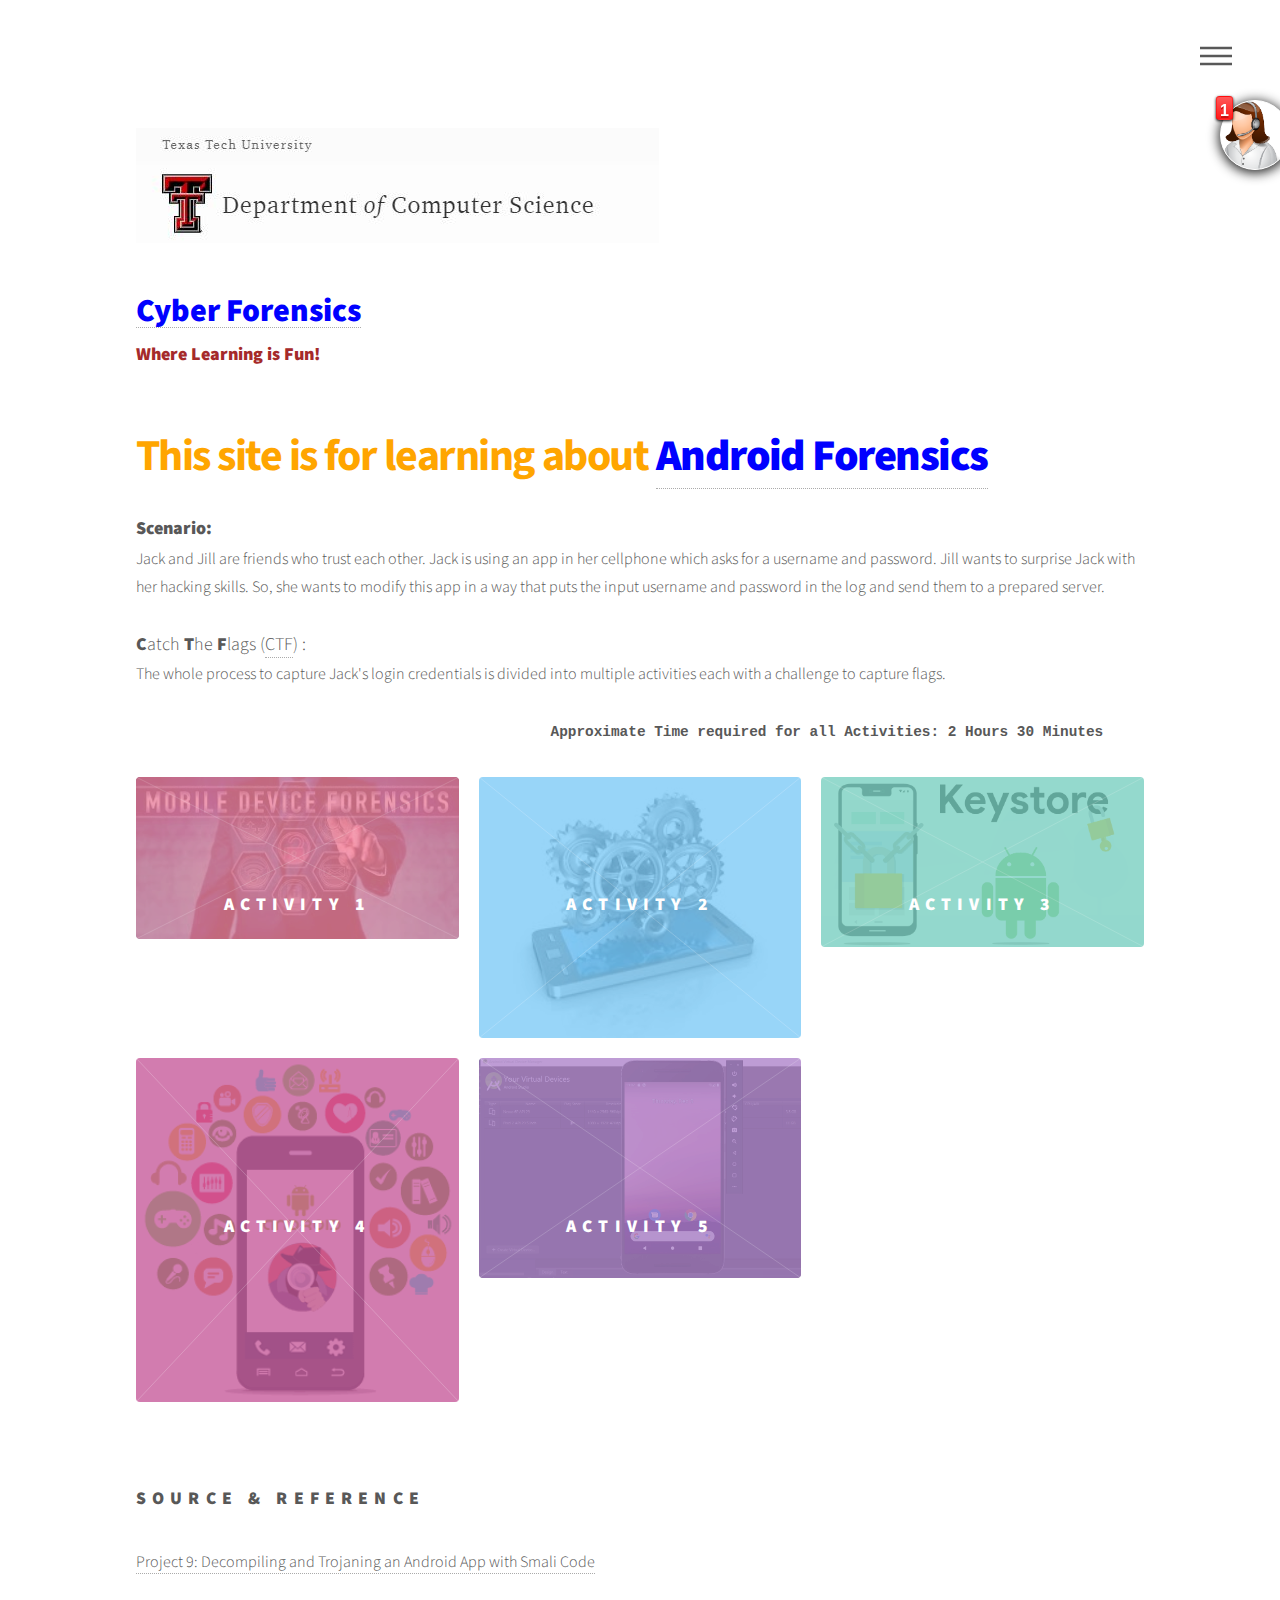
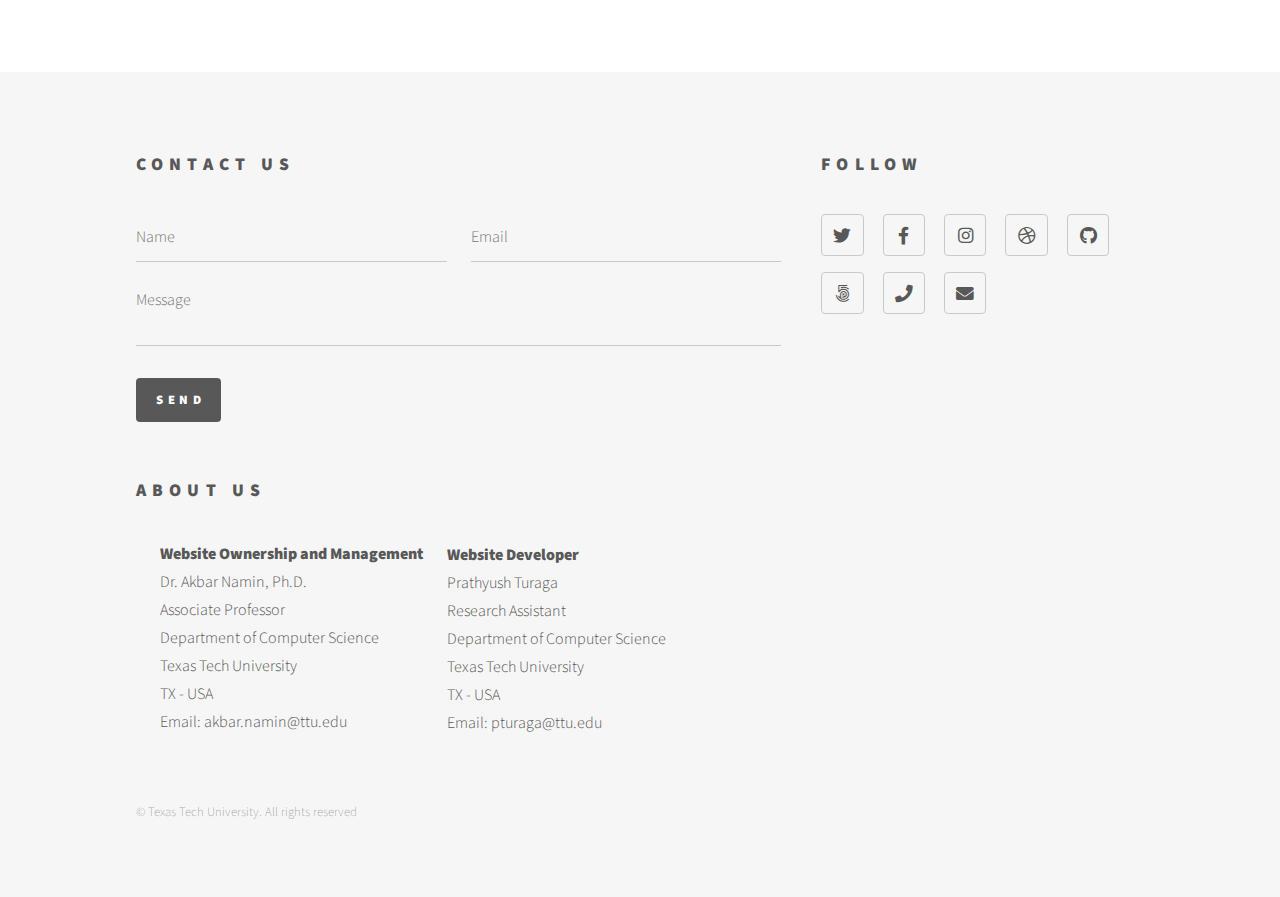
==== commit 90824b86: "Add files via upload" ====
--- a/index.html
+++ b/index.html
@@ -229,6 +229,11 @@
 									</a>
 								</article>-->
 							</section>
+							<section>
+								<br><br><br>
+								<h2>Source & Reference</h2>
+								<a href="https://samsclass.info/128/proj/p9-decom.htm">Project 9: Decompiling and Trojaning an Android App with Smali Code</a>
+							</section>
 						</div>
 					</div>
 
@@ -267,6 +272,34 @@
 									<li><a href="#" class="icon solid style2 fa-envelope"><span class="label">Email</span></a></li>
 								</ul>
 							</section>
+							<section>
+								<br><br>
+								<h2>About Us</h2>
+									<ul style="list-style: none;">
+										<li><b>Website Ownership and Management</b></li>
+										<li>Dr. Akbar Namin, Ph.D.</li>
+										<li>Associate Professor</li>
+										<li>Department of Computer Science</li>
+										<li>Texas Tech University</li>
+										<li>TX - USA</li>
+										<li>Email: akbar.namin@ttu.edu</li>
+									</ul>
+							</section>
+							
+								<section>
+									<h2></h2>
+									<br><br><br>
+									<ul style="list-style: none;">
+										<li><b>Website Developer</b></li>
+										<li>Prathyush Turaga</li>
+										<li>Research Assistant</li>
+										<li>Department of Computer Science</li>
+										<li>Texas Tech University</li>
+										<li>TX - USA</li>
+										<li>Email: pturaga@ttu.edu</li>
+									</ul>
+							
+							</section>
 							<ul class="copyright">
 								<li>&copy; Texas Tech University. All rights reserved</li><!--<li>Design: <a href="http://html5up.net">HTML5 UP</a></li>-->
 							</ul>
--- a/AIchat.v1.css
+++ b/AIchat.v1.css
@@ -0,0 +1,785 @@
+@import url(http://fonts.googleapis.com/css?family=Lato);
+.ui-helper-hidden { display: none; }
+.ui-helper-hidden-accessible { position: absolute; left: -99999999px; }
+.ui-helper-reset { margin: 0; padding: 0; border: 0; outline: 0; line-height: 1.3; text-decoration: none; font-size: 100%; list-style: none; }
+.ui-helper-clearfix:after { content: "."; display: block; height: 0; clear: both; visibility: hidden; }
+.ui-helper-clearfix { display: inline-block; }
+/* required comment for clearfix to work in Opera \*/
+* html .ui-helper-clearfix { height:1%; }
+.ui-helper-clearfix { display:block; }
+/* end clearfix */
+.ui-helper-zfix { width: 100%; height: 100%; top: 0; left: 0; position: absolute; opacity: 0; filter:Alpha(Opacity=0); }
+
+
+/* Interaction Cues
+----------------------------------*/
+.ui-state-disabled { cursor: default !important; }
+
+
+/* Icons
+	----------------------------------*/
+
+/* states and images */
+.ui-icon { display: block; text-indent: -99999px; overflow: hidden; background-repeat: no-repeat; }
+
+
+/* Misc visuals
+----------------------------------*/
+
+/* Overlays */
+.ui-widget-overlay { position: absolute; top: 0; left: 0; width: 100%; height: 100%; }
+
+
+/*
+* jQuery UI CSS Framework
+* Copyright (c) 2010 AUTHORS.txt (http://jqueryui.com/about)
+* Dual licensed under the MIT (MIT-LICENSE.txt) and GPL (GPL-LICENSE.txt) licenses.
+* To view and modify this theme, visit http://jqueryui.com/themeroller/?ffDefault=Trebuchet%20MS,%20Tahoma,%20Verdana,%20Arial,%20sans-serif&fwDefault=bold&fsDefault=1.1em&cornerRadius=4px&bgColorHeader=f6a828&bgTextureHeader=12_gloss_wave.png&bgImgOpacityHeader=35&borderColorHeader=e78f08&fcHeader=ffffff&iconColorHeader=ffffff&bgColorContent=eeeeee&bgTextureContent=03_highlight_soft.png&bgImgOpacityContent=100&borderColorContent=dddddd&fcContent=333333&iconColorContent=222222&bgColorDefault=f6f6f6&bgTextureDefault=02_glass.png&bgImgOpacityDefault=100&borderColorDefault=cccccc&fcDefault=1c94c4&iconColorDefault=ef8c08&bgColorHover=fdf5ce&bgTextureHover=02_glass.png&bgImgOpacityHover=100&borderColorHover=fbcb09&fcHover=c77405&iconColorHover=ef8c08&bgColorActive=ffffff&bgTextureActive=02_glass.png&bgImgOpacityActive=65&borderColorActive=fbd850&fcActive=66850b&iconColorActive=ef8c08&bgColorHighlight=ffe45c&bgTextureHighlight=03_highlight_soft.png&bgImgOpacityHighlight=75&borderColorHighlight=fed22f&fcHighlight=363636&iconColorHighlight=228ef1&bgColorError=b81900&bgTextureError=08_diagonals_thick.png&bgImgOpacityError=18&borderColorError=cd0a0a&fcError=ffffff&iconColorError=ffd27a&bgColorOverlay=666666&bgTextureOverlay=08_diagonals_thick.png&bgImgOpacityOverlay=20&opacityOverlay=50&bgColorShadow=000000&bgTextureShadow=01_flat.png&bgImgOpacityShadow=10&opacityShadow=20&thicknessShadow=5px&offsetTopShadow=-5px&offsetLeftShadow=-5px&cornerRadiusShadow=5px
+*/
+
+
+/* Component containers
+----------------------------------*/
+.ui-widget { font-family: Trebuchet MS, Tahoma, Verdana, Arial, sans-serif; font-size: 0.9em; }
+.ui-widget .ui-widget { font-size: 0.8em; }
+.ui-widget input, .ui-widget select, .ui-widget textarea, .ui-widget button { font-family: Trebuchet MS, Tahoma, Verdana, Arial, sans-serif; font-size: 1em; }
+.ui-widget-content {  background: #eeeeee url(https://asiamina.github.io/cyberforensics/AIchat/images/ui-bg_highlight-soft_100_eeeeee_1x100.png) 50% top repeat-x; color: #333333; }
+.ui-widget-content a { color: #333333; }
+.ui-widget-header {  background: #78a100  50% 50% repeat-x; color: #ffffff; font-weight: bold; }
+.ui-widget-header a { color: #ffffff; }
+
+/* Interaction states
+----------------------------------*/
+.ui-state-default, .ui-widget-content .ui-state-default, .ui-widget-header .ui-state-default {  background: #f6f6f6 url(images/ui-bg_glass_100_f6f6f6_1x400.png) 50% 50% repeat-x; font-weight: bold; color: #1c94c4;  }
+.ui-state-default a, .ui-state-default a:link, .ui-state-default a:visited { color: #1c94c4; text-decoration: none; }
+.ui-state-hover, .ui-widget-content .ui-state-hover, .ui-widget-header .ui-state-hover, .ui-state-focus, .ui-widget-content .ui-state-focus, .ui-widget-header .ui-state-focus {  background: #78a100  50% 50% repeat-x; font-weight: bold; color: #ffffff; }
+.ui-state-hover a, .ui-state-hover a:hover { color: #ffffff; text-decoration: none; }
+.ui-state-active, .ui-widget-content .ui-state-active, .ui-widget-header .ui-state-active {  background: #ffffff url(https://asiamina.github.io/cyberforensics/AIchat/images/ui-bg_glass_65_ffffff_1x400.png) 50% 50% repeat-x; font-weight: bold; color: #66850b; }
+.ui-state-active a, .ui-state-active a:link, .ui-state-active a:visited { color: #66850b; text-decoration: none; }
+.ui-widget :active { outline: none; }
+
+/* Interaction Cues
+----------------------------------*/
+.ui-state-highlight, .ui-widget-content .ui-state-highlight, .ui-widget-header .ui-state-highlight  { background: #ffffff 50% top repeat-x; color: #363636; }
+.ui-state-highlight a, .ui-widget-content .ui-state-highlight a,.ui-widget-header .ui-state-highlight a { color: #363636; }
+.ui-state-error, .ui-widget-content .ui-state-error, .ui-widget-header .ui-state-error { background: #b81900 url(https://asiamina.github.io/cyberforensics/AIchat/images/ui-bg_diagonals-thick_18_b81900_40x40.png) 50% 50% repeat; color: #ffffff; }
+.ui-state-error a, .ui-widget-content .ui-state-error a, .ui-widget-header .ui-state-error a { color: #ffffff; }
+.ui-state-error-text, .ui-widget-content .ui-state-error-text, .ui-widget-header .ui-state-error-text { color: #ffffff; }
+.ui-priority-primary, .ui-widget-content .ui-priority-primary, .ui-widget-header .ui-priority-primary { font-weight: bold; }
+.ui-priority-secondary, .ui-widget-content .ui-priority-secondary,  .ui-widget-header .ui-priority-secondary { opacity: .7; filter:Alpha(Opacity=70); font-weight: normal; }
+.ui-state-disabled, .ui-widget-content .ui-state-disabled, .ui-widget-header .ui-state-disabled { opacity: .35; filter:Alpha(Opacity=35); background-image: none; }
+
+/* Icons
+----------------------------------*/
+
+/* states and images */
+.ui-icon { width: 16px; height: 16px; background-image: url(https://asiamina.github.io/cyberforensics/AIchat/images/ui-icons_222222_256x240.png); }
+.ui-widget-content .ui-icon {background-image: url(https://asiamina.github.io/cyberforensics/AIchat/images/ui-icons_222222_256x240.png); }
+.ui-widget-header .ui-icon {background-image: url(https://asiamina.github.io/cyberforensics/AIchat/css/ui-lightness/images/ui-icons_ffffff_256x240.png); }
+.ui-state-default .ui-icon { background-image: url(https://asiamina.github.io/cyberforensics/AIchat/css/ui-lightness/images/ui-icons_ffffff_256x240.png); }
+.ui-state-hover .ui-icon, .ui-state-focus .ui-icon {background-image: url(https://asiamina.github.io/cyberforensics/AIchat/css/ui-lightness/images/ui-icons_ffffff_256x240.png); }
+.ui-state-active .ui-icon {background-image: url(https://asiamina.github.io/cyberforensics/AIchat/css/ui-lightness/images/ui-icons_ffffff_256x240.png); }
+.ui-state-highlight .ui-icon {background-image: url(https://asiamina.github.io/cyberforensics/AIchat/images/ui-icons_228ef1_256x240.png); }
+.ui-state-error .ui-icon, .ui-state-error-text .ui-icon {background-image: url(https://asiamina.github.io/cyberforensics/AIchat/images/ui-icons_ffd27a_256x240.png); }
+
+/* positioning */
+.ui-icon-carat-1-n { background-position: 0 0; }
+.ui-icon-carat-1-ne { background-position: -16px 0; }
+.ui-icon-carat-1-e { background-position: -32px 0; }
+.ui-icon-carat-1-se { background-position: -48px 0; }
+.ui-icon-carat-1-s { background-position: -64px 0; }
+.ui-icon-carat-1-sw { background-position: -80px 0; }
+.ui-icon-carat-1-w { background-position: -96px 0; }
+.ui-icon-carat-1-nw { background-position: -112px 0; }
+.ui-icon-carat-2-n-s { background-position: -128px 0; }
+.ui-icon-carat-2-e-w { background-position: -144px 0; }
+.ui-icon-triangle-1-n { background-position: 0 -16px; }
+.ui-icon-triangle-1-ne { background-position: -16px -16px; }
+.ui-icon-triangle-1-e { background-position: -32px -16px; }
+.ui-icon-triangle-1-se { background-position: -48px -16px; }
+.ui-icon-triangle-1-s { background-position: -64px -16px; }
+.ui-icon-triangle-1-sw { background-position: -80px -16px; }
+.ui-icon-triangle-1-w { background-position: -96px -16px; }
+.ui-icon-triangle-1-nw { background-position: -112px -16px; }
+.ui-icon-triangle-2-n-s { background-position: -128px -16px; }
+.ui-icon-triangle-2-e-w { background-position: -144px -16px; }
+.ui-icon-arrow-1-n { background-position: 0 -32px; }
+.ui-icon-arrow-1-ne { background-position: -16px -32px; }
+.ui-icon-arrow-1-e { background-position: -32px -32px; }
+.ui-icon-arrow-1-se { background-position: -48px -32px; }
+.ui-icon-arrow-1-s { background-position: -64px -32px; }
+.ui-icon-arrow-1-sw { background-position: -80px -32px; }
+.ui-icon-arrow-1-w { background-position: -96px -32px; }
+.ui-icon-arrow-1-nw { background-position: -112px -32px; }
+.ui-icon-arrow-2-n-s { background-position: -128px -32px; }
+.ui-icon-arrow-2-ne-sw { background-position: -144px -32px; }
+.ui-icon-arrow-2-e-w { background-position: -160px -32px; }
+.ui-icon-arrow-2-se-nw { background-position: -176px -32px; }
+.ui-icon-arrowstop-1-n { background-position: -192px -32px; }
+.ui-icon-arrowstop-1-e { background-position: -208px -32px; }
+.ui-icon-arrowstop-1-s { background-position: -224px -32px; }
+.ui-icon-arrowstop-1-w { background-position: -240px -32px; }
+.ui-icon-arrowthick-1-n { background-position: 0 -48px; }
+.ui-icon-arrowthick-1-ne { background-position: -16px -48px; }
+.ui-icon-arrowthick-1-e { background-position: -32px -48px; }
+.ui-icon-arrowthick-1-se { background-position: -48px -48px; }
+.ui-icon-arrowthick-1-s { background-position: -64px -48px; }
+.ui-icon-arrowthick-1-sw { background-position: -80px -48px; }
+.ui-icon-arrowthick-1-w { background-position: -96px -48px; }
+.ui-icon-arrowthick-1-nw { background-position: -112px -48px; }
+.ui-icon-arrowthick-2-n-s { background-position: -128px -48px; }
+.ui-icon-arrowthick-2-ne-sw { background-position: -144px -48px; }
+.ui-icon-arrowthick-2-e-w { background-position: -160px -48px; }
+.ui-icon-arrowthick-2-se-nw { background-position: -176px -48px; }
+.ui-icon-arrowthickstop-1-n { background-position: -192px -48px; }
+.ui-icon-arrowthickstop-1-e { background-position: -208px -48px; }
+.ui-icon-arrowthickstop-1-s { background-position: -224px -48px; }
+.ui-icon-arrowthickstop-1-w { background-position: -240px -48px; }
+.ui-icon-arrowreturnthick-1-w { background-position: 0 -64px; }
+.ui-icon-arrowreturnthick-1-n { background-position: -16px -64px; }
+.ui-icon-arrowreturnthick-1-e { background-position: -32px -64px; }
+.ui-icon-arrowreturnthick-1-s { background-position: -48px -64px; }
+.ui-icon-arrowreturn-1-w { background-position: -64px -64px; }
+.ui-icon-arrowreturn-1-n { background-position: -80px -64px; }
+.ui-icon-arrowreturn-1-e { background-position: -96px -64px; }
+.ui-icon-arrowreturn-1-s { background-position: -112px -64px; }
+.ui-icon-arrowrefresh-1-w { background-position: -128px -64px; }
+.ui-icon-arrowrefresh-1-n { background-position: -144px -64px; }
+.ui-icon-arrowrefresh-1-e { background-position: -160px -64px; }
+.ui-icon-arrowrefresh-1-s { background-position: -176px -64px; }
+.ui-icon-arrow-4 { background-position: 0 -80px; }
+.ui-icon-arrow-4-diag { background-position: -16px -80px; }
+.ui-icon-extlink { background-position: -32px -80px; }
+.ui-icon-newwin { background-position: -48px -80px; }
+.ui-icon-refresh { background-position: -64px -80px; }
+.ui-icon-shuffle { background-position: -80px -80px; }
+.ui-icon-transfer-e-w { background-position: -96px -80px; }
+.ui-icon-transferthick-e-w { background-position: -112px -80px; }
+.ui-icon-folder-collapsed { background-position: 0 -96px; }
+.ui-icon-folder-open { background-position: -16px -96px; }
+.ui-icon-document { background-position: -32px -96px; }
+.ui-icon-document-b { background-position: -48px -96px; }
+.ui-icon-note { background-position: -64px -96px; }
+.ui-icon-mail-closed { background-position: -80px -96px; }
+.ui-icon-mail-open { background-position: -96px -96px; }
+.ui-icon-suitcase { background-position: -112px -96px; }
+.ui-icon-comment { background-position: -128px -96px; }
+.ui-icon-person { background-position: -144px -96px; }
+.ui-icon-print { background-position: -160px -96px; }
+.ui-icon-trash { background-position: -176px -96px; }
+.ui-icon-locked { background-position: -192px -96px; }
+.ui-icon-unlocked { background-position: -208px -96px; }
+.ui-icon-bookmark { background-position: -224px -96px; }
+.ui-icon-tag { background-position: -240px -96px; }
+.ui-icon-home { background-position: 0 -112px; }
+.ui-icon-flag { background-position: -16px -112px; }
+.ui-icon-calendar { background-position: -32px -112px; }
+.ui-icon-cart { background-position: -48px -112px; }
+.ui-icon-pencil { background-position: -64px -112px; }
+.ui-icon-clock { background-position: -80px -112px; }
+.ui-icon-disk { background-position: -96px -112px; }
+.ui-icon-calculator { background-position: -112px -112px; }
+.ui-icon-zoomin { background-position: -128px -112px; }
+.ui-icon-zoomout { background-position: -144px -112px; }
+.ui-icon-search { background-position: -160px -112px; }
+.ui-icon-wrench { background-position: -176px -112px; }
+.ui-icon-gear { background-position: -192px -112px; }
+.ui-icon-heart { background-position: -208px -112px; }
+.ui-icon-star { background-position: -224px -112px; }
+.ui-icon-link { background-position: -240px -112px; }
+.ui-icon-cancel { background-position: 0 -128px; }
+.ui-icon-plus { background-position: -16px -128px; }
+.ui-icon-plusthick { background-position: -32px -128px; }
+.ui-icon-minus { background-position: -48px -128px; }
+.ui-icon-minusthick { background-position: -64px -128px; }
+.ui-icon-close { background-position: -80px -128px; }
+.ui-icon-closethick { background-position: -96px -128px; }
+.ui-icon-key { background-position: -112px -128px; }
+.ui-icon-lightbulb { background-position: -128px -128px; }
+.ui-icon-scissors { background-position: -144px -128px; }
+.ui-icon-clipboard { background-position: -160px -128px; }
+.ui-icon-copy { background-position: -176px -128px; }
+.ui-icon-contact { background-position: -192px -128px; }
+.ui-icon-image { background-position: -208px -128px; }
+.ui-icon-video { background-position: -224px -128px; }
+.ui-icon-script { background-position: -240px -128px; }
+.ui-icon-alert { background-position: 0 -144px; }
+.ui-icon-info { background-position: -16px -144px; }
+.ui-icon-notice { background-position: -32px -144px; }
+.ui-icon-help { background-position: -48px -144px; }
+.ui-icon-check { background-position: -64px -144px; }
+.ui-icon-bullet { background-position: -80px -144px; }
+.ui-icon-radio-off { background-position: -96px -144px; }
+.ui-icon-radio-on { background-position: -112px -144px; }
+.ui-icon-pin-w { background-position: -128px -144px; }
+.ui-icon-pin-s { background-position: -144px -144px; }
+.ui-icon-play { background-position: 0 -160px; }
+.ui-icon-pause { background-position: -16px -160px; }
+.ui-icon-seek-next { background-position: -32px -160px; }
+.ui-icon-seek-prev { background-position: -48px -160px; }
+.ui-icon-seek-end { background-position: -64px -160px; }
+.ui-icon-seek-start { background-position: -80px -160px; }
+/* ui-icon-seek-first is deprecated, use ui-icon-seek-start instead */
+.ui-icon-seek-first { background-position: -80px -160px; }
+.ui-icon-stop { background-position: -96px -160px; }
+.ui-icon-eject { background-position: -112px -160px; }
+.ui-icon-volume-off { background-position: -128px -160px; }
+.ui-icon-volume-on { background-position: -144px -160px; }
+.ui-icon-power { background-position: 0 -176px; }
+.ui-icon-signal-diag { background-position: -16px -176px; }
+.ui-icon-signal { background-position: -32px -176px; }
+.ui-icon-battery-0 { background-position: -48px -176px; }
+.ui-icon-battery-1 { background-position: -64px -176px; }
+.ui-icon-battery-2 { background-position: -80px -176px; }
+.ui-icon-battery-3 { background-position: -96px -176px; }
+.ui-icon-circle-plus { background-position: 0 -192px; }
+.ui-icon-circle-minus { background-position: -16px -192px; }
+.ui-icon-circle-close { background-position: -32px -192px; }
+.ui-icon-circle-triangle-e { background-position: -48px -192px; }
+.ui-icon-circle-triangle-s { background-position: -64px -192px; }
+.ui-icon-circle-triangle-w { background-position: -80px -192px; }
+.ui-icon-circle-triangle-n { background-position: -96px -192px; }
+.ui-icon-circle-arrow-e { background-position: -112px -192px; }
+.ui-icon-circle-arrow-s { background-position: -128px -192px; }
+.ui-icon-circle-arrow-w { background-position: -144px -192px; }
+.ui-icon-circle-arrow-n { background-position: -160px -192px; }
+.ui-icon-circle-zoomin { background-position: -176px -192px; }
+.ui-icon-circle-zoomout { background-position: -192px -192px; }
+.ui-icon-circle-check { background-position: -208px -192px; }
+.ui-icon-circlesmall-plus { background-position: 0 -208px; }
+.ui-icon-circlesmall-minus { background-position: -16px -208px; }
+.ui-icon-circlesmall-close { background-position: -32px -208px; }
+.ui-icon-squaresmall-plus { background-position: -48px -208px; }
+.ui-icon-squaresmall-minus { background-position: -64px -208px; }
+.ui-icon-squaresmall-close { background-position: -80px -208px; }
+.ui-icon-grip-dotted-vertical { background-position: 0 -224px; }
+.ui-icon-grip-dotted-horizontal { background-position: -16px -224px; }
+.ui-icon-grip-solid-vertical { background-position: -32px -224px; }
+.ui-icon-grip-solid-horizontal { background-position: -48px -224px; }
+.ui-icon-gripsmall-diagonal-se { background-position: -64px -224px; }
+.ui-icon-grip-diagonal-se { background-position: -80px -224px; }
+
+
+/* Misc visuals
+----------------------------------*/
+
+/* Corner radius 
+.ui-corner-tl { -moz-border-radius-topleft: 4px; -webkit-border-top-left-radius: 4px; border-top-left-radius: 4px; }
+.ui-corner-tr { -moz-border-radius-topright: 4px; -webkit-border-top-right-radius: 4px; border-top-right-radius: 4px; }
+.ui-corner-bl { -moz-border-radius-bottomleft: 4px; -webkit-border-bottom-left-radius: 4px; border-bottom-left-radius: 4px; }
+.ui-corner-br { -moz-border-radius-bottomright: 4px; -webkit-border-bottom-right-radius: 4px; border-bottom-right-radius: 4px; }
+.ui-corner-top { -moz-border-radius-topleft: 4px; -webkit-border-top-left-radius: 4px; border-top-left-radius: 4px; -moz-border-radius-topright: 4px; -webkit-border-top-right-radius: 4px; border-top-right-radius: 4px; }
+.ui-corner-bottom { -moz-border-radius-bottomleft: 4px; -webkit-border-bottom-left-radius: 4px; border-bottom-left-radius: 4px; -moz-border-radius-bottomright: 4px; -webkit-border-bottom-right-radius: 4px; border-bottom-right-radius: 4px; }
+.ui-corner-right {  -moz-border-radius-topright: 4px; -webkit-border-top-right-radius: 4px; border-top-right-radius: 4px; -moz-border-radius-bottomright: 4px; -webkit-border-bottom-right-radius: 4px; border-bottom-right-radius: 4px; }
+.ui-corner-left { -moz-border-radius-topleft: 4px; -webkit-border-top-left-radius: 4px; border-top-left-radius: 4px; -moz-border-radius-bottomleft: 4px; -webkit-border-bottom-left-radius: 4px; border-bottom-left-radius: 4px; }
+.ui-corner-all { -moz-border-radius: 4px; -webkit-border-radius: 4px; border-radius: 4px; }*/
+
+/* Overlays */
+.ui-widget-overlay { background: #666666 url(https://asiamina.github.io/cyberforensics/AIchat/images/ui-bg_diagonals-thick_20_666666_40x40.png) 50% 50% repeat; opacity: .50;filter:Alpha(Opacity=50); }
+.ui-widget-shadow { margin: -5px 0 0 -5px; padding: 5px; background: #000000 url(https://asiamina.github.io/cyberforensics/AIchat/images/ui-bg_flat_10_000000_40x100.png) 50% 50% repeat-x; opacity: .20;filter:Alpha(Opacity=20); -moz-border-radius: 5px; -webkit-border-radius: 5px; border-radius: 5px; }/* Resizable
+----------------------------------*/
+.ui-resizable { position: relative;}
+.ui-resizable-handle { position: absolute;font-size: 0.1px;z-index: 99999; display: block;}
+.ui-resizable-disabled .ui-resizable-handle, .ui-resizable-autohide .ui-resizable-handle { display: none; }
+.ui-resizable-n { cursor: n-resize; height: 7px; width: 100%; top: -5px; left: 0; }
+.ui-resizable-s { cursor: s-resize; height: 7px; width: 100%; bottom: -5px; left: 0; }
+.ui-resizable-e { cursor: e-resize; width: 7px; right: -5px; top: 0; height: 100%; }
+.ui-resizable-w { cursor: w-resize; width: 7px; left: -5px; top: 0; height: 100%; }
+.ui-resizable-se { cursor: se-resize; width: 12px; height: 12px; right: 1px; bottom: 1px; }
+.ui-resizable-sw { cursor: sw-resize; width: 9px; height: 9px; left: -5px; bottom: -5px; }
+.ui-resizable-nw { cursor: nw-resize; width: 9px; height: 9px; left: -5px; top: -5px; }
+.ui-resizable-ne { cursor: ne-resize; width: 9px; height: 9px; right: -5px; top: -5px;}/* Selectable
+----------------------------------*/
+.ui-selectable-helper { border:1px dotted black }
+/* Accordion
+----------------------------------*/
+.ui-accordion .ui-accordion-header { cursor: pointer; position: relative; margin-top: 1px; zoom: 1; }
+.ui-accordion .ui-accordion-li-fix { display: inline; }
+.ui-accordion .ui-accordion-header-active { border-bottom: 0 !important; }
+.ui-accordion .ui-accordion-header a { display: block; font-size: 1em; padding: .5em .5em .5em .7em; }
+/* IE7-/Win - Fix extra vertical space in lists */
+.ui-accordion a { zoom: 1; }
+.ui-accordion-icons .ui-accordion-header a { padding-left: 2.2em; }
+.ui-accordion .ui-accordion-header .ui-icon { position: absolute; left: .5em; top: 50%; margin-top: -8px; }
+.ui-accordion .ui-accordion-content { padding: 1em 2.2em; border-top: 0; margin-top: -2px; position: relative; top: 1px; margin-bottom: 2px; overflow: auto; display: none; zoom: 1; }
+.ui-accordion .ui-accordion-content-active { display: block; }/* Autocomplete
+----------------------------------*/
+.ui-autocomplete { position: absolute; cursor: default; }	
+.ui-autocomplete-loading { background: white url('https://asiamina.github.io/cyberforensics/AIchat/images/ui-anim_basic_16x16.gif') right center no-repeat; }
+
+/* workarounds */
+* html .ui-autocomplete { width:1px; } /* without this, the menu expands to 100% in IE6 */
+
+/* Menu
+----------------------------------*/
+.ui-menu {
+	list-style:none;
+	padding: 2px;
+	margin: 0;
+	display:block;
+}
+.ui-menu .ui-menu {
+	margin-top: -3px;
+}
+.ui-menu .ui-menu-item {
+	margin:0;
+	padding: 0;
+	zoom: 1;
+	float: left;
+	clear: left;
+	width: 100%;
+}
+.ui-menu .ui-menu-item a {
+	text-decoration:none;
+	display:block;
+	padding:.2em .4em;
+	line-height:1.5;
+	zoom:1;
+}
+.ui-menu .ui-menu-item a.ui-state-hover,
+.ui-menu .ui-menu-item a.ui-state-active {
+	font-weight: normal;
+	margin: -1px;
+}
+/* Button
+----------------------------------*/
+
+.ui-button { display: inline-block; position: relative; padding: 0; margin-right: .1em; text-decoration: none !important; cursor: pointer; text-align: center; zoom: 1; overflow: visible; } /* the overflow property removes extra width in IE */
+.ui-button-icon-only { width: 2.2em; } /* to make room for the icon, a width needs to be set here */
+button.ui-button-icon-only { width: 2.4em; } /* button elements seem to need a little more width */
+.ui-button-icons-only { width: 3.4em; } 
+button.ui-button-icons-only { width: 3.7em; } 
+
+/*button text element */
+.ui-button .ui-button-text { display: block; line-height: 1.4;  }
+.ui-button-text-only .ui-button-text { padding: .4em 1em; }
+.ui-button-icon-only .ui-button-text, .ui-button-icons-only .ui-button-text { padding: .4em; text-indent: -9999999px; }
+.ui-button-text-icon .ui-button-text, .ui-button-text-icons .ui-button-text { padding: .4em 1em .4em 2.1em; }
+.ui-button-text-icons .ui-button-text { padding-left: 2.1em; padding-right: 2.1em; }
+/* no icon support for input elements, provide padding by default */
+input.ui-button { padding: .4em 1em; }
+
+/*button icon element(s) */
+.ui-button-icon-only .ui-icon, .ui-button-text-icon .ui-icon, .ui-button-text-icons .ui-icon, .ui-button-icons-only .ui-icon { position: absolute; top: 50%; margin-top: -8px; }
+.ui-button-icon-only .ui-icon { left: 50%; margin-left: -8px; }
+.ui-button-text-icon .ui-button-icon-primary, .ui-button-text-icons .ui-button-icon-primary, .ui-button-icons-only .ui-button-icon-primary { left: .5em; }
+.ui-button-text-icons .ui-button-icon-secondary, .ui-button-icons-only .ui-button-icon-secondary { right: .5em; }
+
+/*button sets*/
+.ui-buttonset { margin-right: 7px; }
+.ui-buttonset .ui-button { margin-left: 0; margin-right: -.3em; }
+
+/* workarounds */
+button.ui-button::-moz-focus-inner { border: 0; padding: 0; } /* reset extra padding in Firefox */
+
+
+
+
+
+/* Dialog
+----------------------------------*/
+.ui-dialog { position: absolute; padding: .2em; width: 300px; overflow: hidden; }
+.ui-dialog .ui-dialog-titlebar { padding: .5em 1em .3em; position: relative;  }
+.ui-dialog .ui-dialog-title { float: left; margin: .1em 16px .2em 0; } 
+.ui-dialog .ui-dialog-titlebar-close { position: absolute; right: .3em; top: 50%; width: 19px; margin: -10px 0 0 0; padding: 1px; height: 18px; }
+.ui-dialog .ui-dialog-titlebar-close span { display: block; margin: 1px; }
+.ui-dialog .ui-dialog-titlebar-close:hover, .ui-dialog .ui-dialog-titlebar-close:focus { padding: 0; }
+.ui-dialog .ui-dialog-content { border: 0; padding: .5em 1em; background: none; overflow: auto; zoom: 1; }
+.ui-dialog .ui-dialog-buttonpane { text-align: left; border-width: 1px 0 0 0; background-image: none; margin: .5em 0 0 0; padding: .3em 1em .5em .4em; }
+.ui-dialog .ui-dialog-buttonpane button { float: right; margin: .5em .4em .5em 0; cursor: pointer; padding: .2em .6em .3em .6em; line-height: 1.4em; width:auto; overflow:visible; }
+.ui-dialog .ui-resizable-se { width: 14px; height: 14px; right: 3px; bottom: 3px; }
+.ui-draggable .ui-dialog-titlebar { cursor: move; }
+/* Slider
+----------------------------------*/
+.ui-slider { position: relative; text-align: left; }
+.ui-slider .ui-slider-handle { position: absolute; z-index: 2; width: 1.2em; height: 1.2em; cursor: default; }
+.ui-slider .ui-slider-range { position: absolute; z-index: 1; font-size: .7em; display: block; border: 0; background-position: 0 0; }
+
+.ui-slider-horizontal { height: .8em; }
+.ui-slider-horizontal .ui-slider-handle { top: -.3em; margin-left: -.6em; }
+.ui-slider-horizontal .ui-slider-range { top: 0; height: 100%; }
+.ui-slider-horizontal .ui-slider-range-min { left: 0; }
+.ui-slider-horizontal .ui-slider-range-max { right: 0; }
+
+.ui-slider-vertical { width: .8em; height: 100px; }
+.ui-slider-vertical .ui-slider-handle { left: -.3em; margin-left: 0; margin-bottom: -.6em; }
+.ui-slider-vertical .ui-slider-range { left: 0; width: 100%; }
+.ui-slider-vertical .ui-slider-range-min { bottom: 0; }
+.ui-slider-vertical .ui-slider-range-max { top: 0; }/* Tabs
+----------------------------------*/
+.ui-tabs { position: relative; padding: .2em; zoom: 1; } /* position: relative prevents IE scroll bug (element with position: relative inside container with overflow: auto appear as "fixed") */
+.ui-tabs .ui-tabs-nav { margin: 0; padding: .2em .2em 0; }
+.ui-tabs .ui-tabs-nav li { list-style: none; float: left; position: relative; top: 1px; margin: 0 .2em 1px 0; border-bottom: 0 !important; padding: 0; white-space: nowrap; }
+.ui-tabs .ui-tabs-nav li a { float: left; padding: .5em 1em; text-decoration: none; }
+.ui-tabs .ui-tabs-nav li.ui-tabs-selected { margin-bottom: 0; padding-bottom: 1px; }
+.ui-tabs .ui-tabs-nav li.ui-tabs-selected a, .ui-tabs .ui-tabs-nav li.ui-state-disabled a, .ui-tabs .ui-tabs-nav li.ui-state-processing a { cursor: text; }
+.ui-tabs .ui-tabs-nav li a, .ui-tabs.ui-tabs-collapsible .ui-tabs-nav li.ui-tabs-selected a { cursor: pointer; } /* first selector in group seems obsolete, but required to overcome bug in Opera applying cursor: text overall if defined elsewhere... */
+.ui-tabs .ui-tabs-panel { display: block; border-width: 0; padding: 1em 1.4em; background: none; }
+.ui-tabs .ui-tabs-hide { display: none !important; }
+/* Datepicker
+----------------------------------*/
+.ui-datepicker { width: 17em; padding: .2em .2em 0; }
+.ui-datepicker .ui-datepicker-header { position:relative; padding:.2em 0; }
+.ui-datepicker .ui-datepicker-prev, .ui-datepicker .ui-datepicker-next { position:absolute; top: 2px; width: 1.8em; height: 1.8em; }
+.ui-datepicker .ui-datepicker-prev-hover, .ui-datepicker .ui-datepicker-next-hover { top: 1px; }
+.ui-datepicker .ui-datepicker-prev { left:2px; }
+.ui-datepicker .ui-datepicker-next { right:2px; }
+.ui-datepicker .ui-datepicker-prev-hover { left:1px; }
+.ui-datepicker .ui-datepicker-next-hover { right:1px; }
+.ui-datepicker .ui-datepicker-prev span, .ui-datepicker .ui-datepicker-next span { display: block; position: absolute; left: 50%; margin-left: -8px; top: 50%; margin-top: -8px;  }
+.ui-datepicker .ui-datepicker-title { margin: 0 2.3em; line-height: 1.8em; text-align: center; }
+.ui-datepicker .ui-datepicker-title select { font-size:1em; margin:1px 0; }
+.ui-datepicker select.ui-datepicker-month-year {width: 100%;}
+.ui-datepicker select.ui-datepicker-month, 
+.ui-datepicker select.ui-datepicker-year { width: 49%;}
+.ui-datepicker table {width: 100%; font-size: .9em; border-collapse: collapse; margin:0 0 .4em; }
+.ui-datepicker th { padding: .7em .3em; text-align: center; font-weight: bold; border: 0;  }
+.ui-datepicker td { border: 0; padding: 1px; }
+.ui-datepicker td span, .ui-datepicker td a { display: block; padding: .2em; text-align: right; text-decoration: none; }
+.ui-datepicker .ui-datepicker-buttonpane { background-image: none; margin: .7em 0 0 0; padding:0 .2em; border-left: 0; border-right: 0; border-bottom: 0; }
+.ui-datepicker .ui-datepicker-buttonpane button { float: right; margin: .5em .2em .4em; cursor: pointer; padding: .2em .6em .3em .6em; width:auto; overflow:visible; }
+.ui-datepicker .ui-datepicker-buttonpane button.ui-datepicker-current { float:left; }
+
+/* with multiple calendars */
+.ui-datepicker.ui-datepicker-multi { width:auto; }
+.ui-datepicker-multi .ui-datepicker-group { float:left; }
+.ui-datepicker-multi .ui-datepicker-group table { width:95%; margin:0 auto .4em; }
+.ui-datepicker-multi-2 .ui-datepicker-group { width:50%; }
+.ui-datepicker-multi-3 .ui-datepicker-group { width:33.3%; }
+.ui-datepicker-multi-4 .ui-datepicker-group { width:25%; }
+.ui-datepicker-multi .ui-datepicker-group-last .ui-datepicker-header { border-left-width:0; }
+.ui-datepicker-multi .ui-datepicker-group-middle .ui-datepicker-header { border-left-width:0; }
+.ui-datepicker-multi .ui-datepicker-buttonpane { clear:left; }
+.ui-datepicker-row-break { clear:both; width:100%; }
+
+/* RTL support */
+.ui-datepicker-rtl { direction: rtl; }
+.ui-datepicker-rtl .ui-datepicker-prev { right: 2px; left: auto; }
+.ui-datepicker-rtl .ui-datepicker-next { left: 2px; right: auto; }
+.ui-datepicker-rtl .ui-datepicker-prev:hover { right: 1px; left: auto; }
+.ui-datepicker-rtl .ui-datepicker-next:hover { left: 1px; right: auto; }
+.ui-datepicker-rtl .ui-datepicker-buttonpane { clear:right; }
+.ui-datepicker-rtl .ui-datepicker-buttonpane button { float: left; }
+.ui-datepicker-rtl .ui-datepicker-buttonpane button.ui-datepicker-current { float:right; }
+.ui-datepicker-rtl .ui-datepicker-group { float:right; }
+.ui-datepicker-rtl .ui-datepicker-group-last .ui-datepicker-header { border-right-width:0; border-left-width:1px; }
+.ui-datepicker-rtl .ui-datepicker-group-middle .ui-datepicker-header { border-right-width:0; border-left-width:1px; }
+
+/* IE6 IFRAME FIX (taken from datepicker 1.5.3 */
+.ui-datepicker-cover {
+    display: none; /*sorry for IE5*/
+    display/**/: block; /*sorry for IE5*/
+    position: absolute; /*must have*/
+    z-index: -1; /*must have*/
+    filter: mask(); /*must have*/
+    top: -4px; /*must have*/
+    left: -4px; /*must have*/
+    width: 200px; /*must have*/
+    height: 200px; /*must have*/
+}/* Progressbar
+----------------------------------*/
+.ui-progressbar { height:2em; text-align: left; }
+.ui-progressbar .ui-progressbar-value {margin: -1px; height:100%; }
+
+
+.ui-chatbox-rest>ul>li>a,
+.ui-chatbox-titlebar {
+    -webkit-font-smoothing: antialiased;
+    -moz-osx-font-smoothing: grayscale;
+    font-size: 16px
+}
+
+.ui-chatbox {
+    position: fixed;
+    z-index: 999;
+    height: 100%;
+    top: 0;
+    border-radius: 3px;
+    background: #fff;
+    border-top: 4px solid #f39c12;}
+
+    .ui-chatbox-titlebar {
+        padding: 10px 7px 7px !important;
+        border-bottom: 2px solid #d2d6de;
+        height: 43px;
+        cursor: pointer;
+        background: url(https://asiamina.github.io/cyberforensics/AIchat/css/ui-lightness/images/vchat40.png) left center no-repeat #fff;
+        text-align: center;
+        color: #444;
+        font-family: 'Source Sans Pro', sans-serif;
+        font-weight: 600
+    }
+    .ui-chatbox-content {
+    
+        height: 100%;
+        margin: 0;
+        border: 0;
+        background: #fafafa
+    }
+    .ui-chatbox-input,
+    .ui-chatbox-log {
+        padding: 7px;
+        font-size: 13px;
+        border-bottom: 1px solid #DDD
+    }
+    .ui-chatbox-log {
+        height: 40%;
+        overflow-y: auto;
+        overflow-x: hidden;
+        background: #FFF;
+        line-height: 120%
+    }
+    .ui-chatbox-input {
+        overflow: hidden;
+        background: #fdf5e7
+    }
+    .ui-chatbox-input-box {
+        margin: 5px;
+        border: 2px solid #d2d6de;
+        padding: 2px;
+        line-height: 35px;
+        background: #fff
+    }
+    .ui-chatbox-icon {
+        float: right;
+        background: #f39c12
+    }
+    .ui-chatbox-input-focus {
+        border-color: #3c8dbc
+    }
+    .direct-chat .box-body {
+        border-bottom-right-radius: 0;
+        border-bottom-left-radius: 0;
+        position: relative;
+        overflow-x: hidden;
+        padding: 0
+    }
+    .ui-chatbox-msg {
+        border-radius: 5px;
+        position: relative;
+        padding: 5px 10px;
+        background: #d2d6de;
+        border: 1px solid #d2d6de;
+        margin: 5px 0 0 50px;
+        color: #444
+    }
+    .ui-chatbox-msg>img {
+        position: absolute;
+        left: 0
+    }
+    .ui-chatbox-msg.picture1 {
+        border-radius: 50%;
+        float: left;
+        width: 40px;
+        height: 40px;
+        background-image: url(https://asiamina.github.io/cyberforensics/AIchat/css/ui-lightness/images/vchat40.png)
+    }
+    .ui-chatbox-msg:after,
+    .ui-chatbox-msg:before {
+        position: absolute;
+        right: 100%;
+        top: 15px;
+        border: solid transparent;
+        border-right-color: #d2d6de;
+        content: ' ';
+        height: 0;
+        width: 0;
+        pointer-events: none
+    }
+    .ui-chatbox-msg:after {
+        border-width: 5px;
+        margin-top: -5px
+    }
+    .ui-chatbox-msg:before {
+        border-width: 6px;
+        margin-top: -6px
+    }
+    .ui-chatbox-msg:nth-child(even) {
+        background: #f39c12;
+        border-color: #f39c12;
+        color: #fff;
+        margin-right: 50px;
+        margin-left: 0
+    }
+    .ui-chatbox-msg:nth-child(even):after,
+    .ui-chatbox-msg:nth-child(even):before {
+        right: auto;
+        left: 100%;
+        border-right-color: transparent;
+        border-left-color: #f39c12
+    }
+    .direct-chat-img {
+        border-radius: 50%;
+        float: left;
+        width: 40px;
+        height: 40px
+    }
+    .right .direct-chat-img {
+        float: right
+    }
+    .ui-chatbox-rest {
+        margin-top: 2px;
+        margin-bottom: 2px;
+        background: #fafafa;
+        overflow-y: auto;
+        overflow-x: hidden;
+        width: 100%;
+        height: 50%;
+        padding: 7px;
+        line-height: 120%
+    }
+    .ui-chatbox-rest ul {
+        list-style: none;
+        margin: 0;
+        padding: 0;
+        
+        text-align: left;
+        font-family: Helvetica
+    }
+    .ui-chatbox-rest>ul {
+        margin-bottom: 10px;
+        background: #fff;
+        
+    }
+    .ui-chatbox-rest>ul>li {
+        position: relative;
+        border-radius: 2px;
+        border-top: 3px solid #f39c12;
+        box-shadow: 0 1px 1px rgba(0, 0, 0, .1);
+    }
+    .ui-chatbox-rest>ul>li>a {
+        display: block;
+        outline: 0;
+        height: 45px;
+        padding: 15px 7px 7px;
+        border-bottom: 2px solid #d2d6de;
+        text-decoration: none;
+        background: #fff;
+        text-align: center;
+        color: #444;
+        font-family: 'Source Sans Pro', sans-serif;
+        font-weight: 400
+    }
+    .ui-chatbox-rest>ul>li>a>i {
+        display: block;
+        width: 45px;
+        height: 30px;
+        float: left
+    }
+    .ui-chatbox-rest>ul>li:nth-child(1)>a>i {
+        background: url(img/icon_friend.png) 5px 3px no-repeat;
+        -webkit-background-size: 40%;
+        -moz-background-size: 40%;
+        -o-background-size: 40%;
+        background-size: 40%
+    }
+    .ui-chatbox-rest>ul>li:nth-child(2)>a>i {
+        background: url(img/icon_video.png) 5px 3px no-repeat;
+        -webkit-background-size: 40%;
+        -moz-background-size: 40%;
+        -o-background-size: 40%;
+        background-size: 40%
+    }
+    .ui-chatbox-rest>ul>li:nth-child(3)>a>i {
+        background: url(img/icon_gallery.png) 5px 3px no-repeat;
+        -webkit-background-size: 40%;
+        -moz-background-size: 40%;
+        -o-background-size: 40%;
+        background-size: 40%
+    }
+    .ui-chatbox-rest>ul>li:nth-child(4)>a>i {
+        background: url(img/icon_podcast.png) 5px 3px no-repeat;
+        -webkit-background-size: 40%;
+        -moz-background-size: 40%;
+        -o-background-size: 40%;
+        background-size: 40%
+    }
+    .ui-chatbox-rest>ul>li:nth-child(5)>a>i {
+        background: url(img/icon_bolt.png) 10px 3px no-repeat;
+        -webkit-background-size: 20%;
+        -moz-background-size: 20%;
+        -o-background-size: 20%;
+        background-size: 20%
+    }
+    .ui-chatbox-rest>ul>li>ul {
+        counter-reset: items;
+        height: auto;
+        background: #fff;
+        color: #696969;
+    }
+    .ui-chatbox-rest>ul>li>ul>li {
+        width: inherit;
+        white-space: pre-wrap;
+        white-space: -moz-pre-wrap;
+        white-space: -pre-wrap;
+        white-space: -o-pre-wrap;
+        word-wrap: break-word;
+        padding: 1em 1.3em;
+        border-bottom: 1px solid #DDD;
+        font-size: 12px;
+        cursor: pointer;
+        line-height: 110%
+    }
+    .ui-chatbox-rest>ul>li>ul>li:hover {
+        background: #f4F4F4
+    }
+    ul.activet {
+        background: #c0273c
+    }
+    ul.closedt {
+        height: 0
+    }
+
+
+#chat-head { 
+background: #fff url('https://asiamina.github.io/cyberforensics/AIchat/css/ui-lightness/images/servcliente.png') no-repeat -6px -5px;
+background-size: 80px 80px;
+width: 70px;
+height: 70px;
+-webkit-border-radius: 55px;
+-moz-border-radius: 55px;
+border-radius: 55px;
+background-color: #fff;
+-webkit-box-shadow: 0 2px 12px 1px rgba(0,0,0,.89);
+-moz-box-shadow: 0 2px 12px 1px rgba(0,0,0,.89);
+box-shadow: 0 2px 12px 1px rgba(0,0,0,.89);
+border: solid 1px #fff;
+position: fixed;
+z-index: 999;
+right: -110px;
+top: 100px;
+text-decoration: none;
+-webkit-transition: all .3s ease-in-out; -moz-transition: all .3s ease-in-out; -o-transition: all .3s ease-in-out; -ms-transition: all .3s ease-in-out;
+}
+
+#chat-head i { 
+width: 17px;
+height: 24px;
+-webkit-border-radius: 4px/3px;
+-moz-border-radius: 4px/3px;
+border-radius: 4px/3px;
+background-color: #adafb5;
+background-image: -webkit-linear-gradient(bottom, #ff1919, #ff5959);
+background-image: -moz-linear-gradient(bottom, #ff1919, #ff5959);
+background-image: -o-linear-gradient(bottom, #ff1919, #ff5959);
+background-image: -ms-linear-gradient(bottom, #ff1919, #ff5959);
+background-image: linear-gradient(to top, #ff1919, #ff5959);
+display: block;
+color: #fff;
+font-style: normal;
+font-family: 'Helvetica';
+font-weight: bold;
+font-size: 16px;
+text-align: center;
+line-height: 28px;
+box-shadow: 0px 1px 3px #000;
+-moz-box-shadow: 0px 1px 3px #000;
+-webkit-box-shadow: 0px 1px 3px #000;
+border: 1px solid rgba(255, 0, 0, .5);
+margin: -5px 0 0 -5px;
+text-shadow: 0 2px 0 #c51414;
+
+}
+
+#chat-head.animate { right: -10px; }
+
